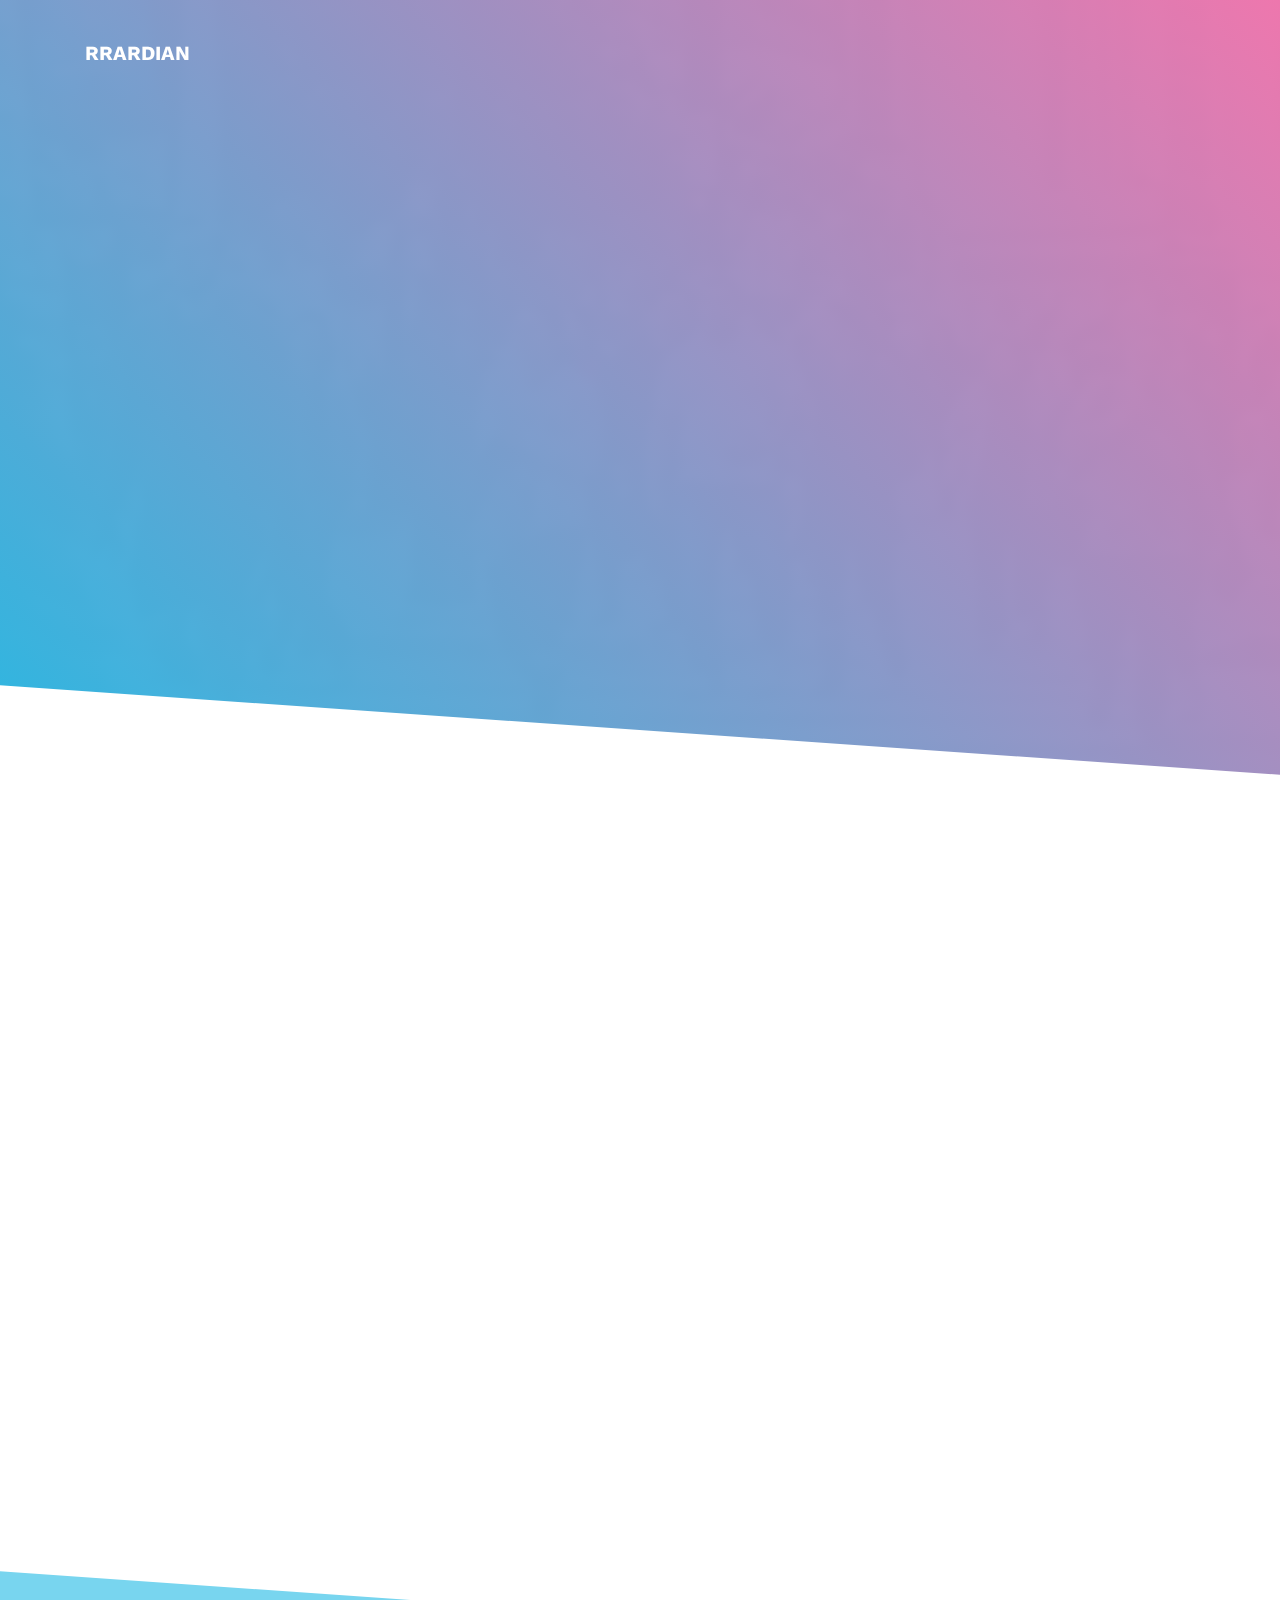
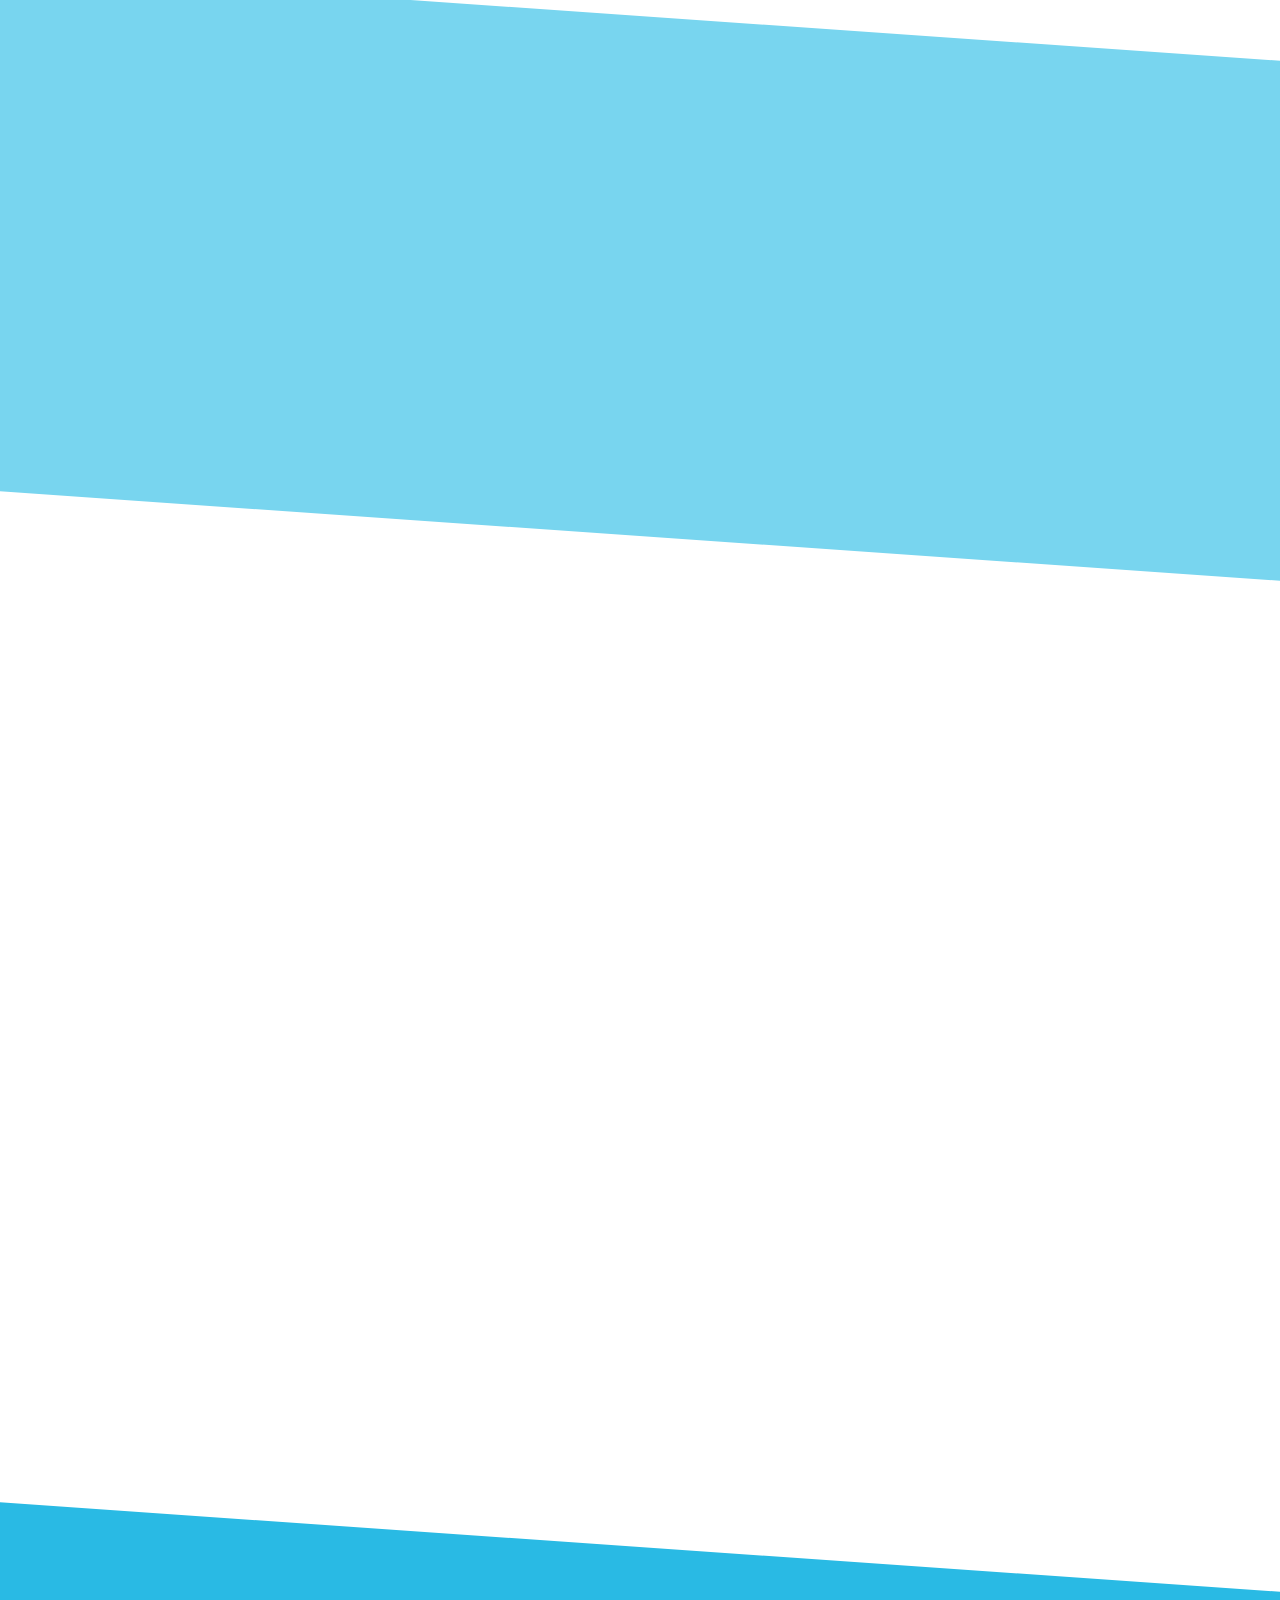
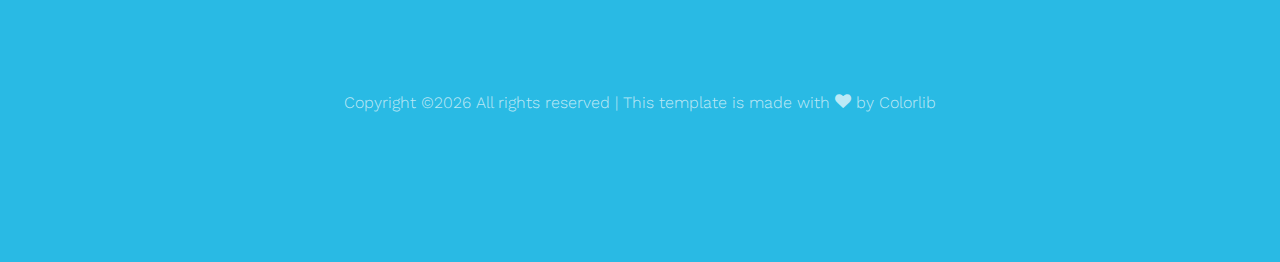
==== index.html @ e4ee9c1e "initial commit" ====
<!DOCTYPE html>
<html lang="en">
  <head>
    <title>Racks - Free Bootstrap 4 Template by Colorlib</title>
    <meta charset="utf-8">
    <meta name="viewport" content="width=device-width, initial-scale=1, shrink-to-fit=no">
    <link href="https://fonts.googleapis.com/css?family=Work+Sans:100,200,300,400,700,800" rel="stylesheet">
    <link rel="stylesheet" href="css/open-iconic-bootstrap.min.css">
    <link rel="stylesheet" href="css/animate.css">
    <link rel="stylesheet" href="css/owl.carousel.min.css">
    <link rel="stylesheet" href="css/owl.theme.default.min.css">
    <link rel="stylesheet" href="css/magnific-popup.css">
    <link rel="stylesheet" href="css/aos.css">
    <link rel="stylesheet" href="css/ionicons.min.css">
    <link rel="stylesheet" href="css/bootstrap-datepicker.css">
    <link rel="stylesheet" href="css/jquery.timepicker.css">
    <link rel="stylesheet" href="css/flaticon.css">
    <link rel="stylesheet" href="css/icomoon.css">
    <link rel="stylesheet" href="css/style.css">
  </head>
  <body>
    
    <nav class="navbar navbar-expand-lg navbar-dark ftco_navbar bg-dark ftco-navbar-light" id="ftco-navbar">
      <div class="container">
        <a class="navbar-brand" href="index.html">RRARDIAN</a>
        <button class="navbar-toggler" type="button" data-toggle="collapse" data-target="#ftco-nav" aria-controls="ftco-nav" aria-expanded="false" aria-label="Toggle navigation">
          <span class="oi oi-menu"></span> Menu
        </button>

        </div>
    </nav>
    <!-- END nav -->
    
    <section class="home-slider owl-carousel ftco-degree-bg">
      <div class="slider-item" style="background-image: url('images/bg_1.jpg');" data-stellar-background-ratio="0.5">
        <div class="overlay"></div>
        <div class="container">
          <div class="row slider-text align-items-center justify-content-center">
            <div class="col-md-10 ftco-animate text-center">
              <h1 class="mb-4">I love to 
                <strong class="typewrite" data-period="4000" data-type='[ "Develop", "Explore.", "Capture." ]'>
                  <span class="wrap"></span>
                </strong>
              </h1>
              <p>A Personal Portfolio Web of Rais Rahman Ardian</p>
              <p><a href="#" class="btn btn-primary btn-outline-white px-4 py-3"><span class="ion-ios-arrow-dropdown"></span> Scroll Down</a></p>
            </div>
          </div>
        </div>
      </div>
    </section>
    <!-- END slider -->
    

    <section class="ftco-section ftco-degree-bg">
      <div class="container">
        <div class="row justify-content-center mb-5 pb-5">
          <div class="col-md-7 text-center heading-section ftco-animate">
            <span class="subheading">HOBBIES</span>
            <h2>My Hobbies On Daily Basis</h2>
          </div>
        </div>
        <div class="row">
          <div class="col-md-6 col-lg-3 d-flex align-self-stretch ftco-animate">
            <div class="media block-6 services d-block text-center">
              <div class="d-flex justify-content-center"><div class="icon color-1 d-flex justify-content-center mb-3"><span class="align-self-center icon-layers"></span></div></div>
              <div class="media-body p-2">
                <h3 class="heading">Unlimited Features</h3>
                <p>Even the all-powerful Pointing has no control about the blind texts it is an almost unorthographic.</p>
              </div>
            </div>      
          </div>
          <div class="col-md-6 col-lg-3 d-flex align-self-stretch ftco-animate">
            <div class="media block-6 services d-block text-center">
              <div class="d-flex justify-content-center"><div class="icon color-2 d-flex justify-content-center mb-3"><span class="align-self-center icon-gears"></span></div></div>
              <div class="media-body p-2">
                <h3 class="heading">Multiple Functions</h3>
                <p>Even the all-powerful Pointing has no control about the blind texts it is an almost unorthographic.</p>
              </div>
            </div>      
          </div>
          <div class="col-md-6 col-lg-3 d-flex align-self-stretch ftco-animate">
            <div class="media block-6 services d-block text-center">
              <div class="d-flex justify-content-center"><div class="icon color-3 d-flex justify-content-center mb-3"><span class="align-self-center icon-paper-plane"></span></div></div>
              <div class="media-body p-2">
                <h3 class="heading">Advanced Visualizations</h3>
                <p>Even the all-powerful Pointing has no control about the blind texts it is an almost unorthographic.</p>
              </div>
            </div>    
          </div>

          <div class="col-md-6 col-lg-3 d-flex align-self-stretch ftco-animate">
            <div class="media block-6 services d-block text-center">
              <div class="d-flex justify-content-center"><div class="icon color-4 d-flex justify-content-center mb-3"><span class="align-self-center icon-live_help"></span></div></div>
              <div class="media-body p-2">
                <h3 class="heading">Community &amp; Supports</h3>
                <p>Even the all-powerful Pointing has no control about the blind texts it is an almost unorthographic.</p>
              </div>
            </div>      
          </div>
        </div>
      </div>
    </section>

    <section class="ftco-section-parallax ftco-degree-bg">
      <div class="parallax-img d-flex align-items-center">
        <div class="container">
          <div class="row d-flex justify-content-center">
            <div class="col-md-10 text-center heading-section heading-section-white ftco-animate">
              <h2 class="h1 font-weight-bold">"Turn A Cup of Coffe into Lines Of Code"</h2>
              <p><a href="#" class="btn btn-primary btn-outline-white mt-3 py-3 px-4">Scroll More</a></p>
            </div>
          </div>
        </div>
      </div>
    </section>

    <section class="ftco-section testimony-section ftco-degree-bg">
      <div class="container">
        <div class="row justify-content-center mb-5 pb-5">
          <div class="col-md-7 text-center heading-section ftco-animate">
            <span class="subheading">Recent Project</span>
            <h2>Let's See My Recent Project</h2>
          </div>
        </div>
        <div class="row ftco-animate">
          <div class="col-md-12">
            <div class="carousel-testimony owl-carousel ftco-owl">
              <div class="item text-center">
                <div class="testimony-wrap p-4 pb-5">
                  <div class="user-img mb-4" style="background-image: url(images/person_1.jpg)">
                    <span class="quote d-flex align-items-center justify-content-center">
                      <i class="icon-quote-left"></i>
                    </span>
                  </div>
                  <div class="text">
                    <p class="mb-5">Far far away, behind the word mountains, far from the countries Vokalia and Consonantia, there live the blind texts.</p>
                    <p class="name">MINESWEEPER</p>
                    <span class="position">Simple Board Game</span>
                  </div>
                </div>
              </div>
              <div class="item text-center">
                <div class="testimony-wrap p-4 pb-5">
                  <div class="user-img mb-4" style="background-image: url(images/person_2.jpg)">
                    <span class="quote d-flex align-items-center justify-content-center">
                      <i class="icon-quote-left"></i>
                    </span>
                  </div>
                  <div class="text">
                    <p class="mb-5">Far far away, behind the word mountains, far from the countries Vokalia and Consonantia, there live the blind texts.</p>
                    <p class="name">Dennis Green</p>
                    <span class="position">Interface Designer</span>
                  </div>
                </div>
              </div>
              <div class="item text-center">
                <div class="testimony-wrap p-4 pb-5">
                  <div class="user-img mb-4" style="background-image: url(images/person_1.jpg)">
                    <span class="quote d-flex align-items-center justify-content-center">
                      <i class="icon-quote-left"></i>
                    </span>
                  </div>
                  <div class="text">
                    <p class="mb-5">Far far away, behind the word mountains, far from the countries Vokalia and Consonantia, there live the blind texts.</p>
                    <p class="name">WTF GAME</p>
                    <span class="position">GUESS NUMBER GAME</span>
                  </div>
                </div>
              </div>
            </div>
          </div>
        </div>
      </div>
    </section>
    
    <footer class="ftco-footer ftco-bg-dark ftco-section">
      <div class="container">
        <div class="row">
          <div class="col-md-12 text-center">

            <p><!-- Link back to Colorlib can't be removed. Template is licensed under CC BY 3.0. -->
  Copyright &copy;<script>document.write(new Date().getFullYear());</script> All rights reserved | This template is made with <i class="icon-heart" aria-hidden="true"></i> by <a href="https://colorlib.com" target="_blank">Colorlib</a>
  <!-- Link back to Colorlib can't be removed. Template is licensed under CC BY 3.0. --></p>
          </div>
        </div>
      </div>
    </footer>
    
  

  <!-- loader -->
  <div id="ftco-loader" class="show fullscreen"><svg class="circular" width="48px" height="48px"><circle class="path-bg" cx="24" cy="24" r="22" fill="none" stroke-width="4" stroke="#eeeeee"/><circle class="path" cx="24" cy="24" r="22" fill="none" stroke-width="4" stroke-miterlimit="10" stroke="#F96D00"/></svg></div>


  <script src="js/jquery.min.js"></script>
  <script src="js/jquery-migrate-3.0.1.min.js"></script>
  <script src="js/popper.min.js"></script>
  <script src="js/bootstrap.min.js"></script>
  <script src="js/jquery.easing.1.3.js"></script>
  <script src="js/jquery.waypoints.min.js"></script>
  <script src="js/jquery.stellar.min.js"></script>
  <script src="js/owl.carousel.min.js"></script>
  <script src="js/jquery.magnific-popup.min.js"></script>
  <script src="js/aos.js"></script>
  <script src="js/jquery.animateNumber.min.js"></script>
  <script src="js/bootstrap-datepicker.js"></script>
  <script src="js/jquery.timepicker.min.js"></script>
  <script src="js/main.js"></script>
    
  </body>
</html>
---- css/flaticon.css ----
/*
    Flaticon icon font: Flaticon
    Creation date: 11/07/2018 10:34
    */

@font-face {
  font-family: "Flaticon";
  src: url("../fonts/flaticon/font/Flaticon.eot");
  src: url("../fonts/flaticon/font/Flaticon.eot?#iefix") format("embedded-opentype"),
       url("../fonts/flaticon/font/Flaticon.woff") format("woff"),
       url("../fonts/flaticon/font/Flaticon.ttf") format("truetype"),
       url("../fonts/flaticon/font/Flaticon.svg#Flaticon") format("svg");
  font-weight: normal;
  font-style: normal;
}

@media screen and (-webkit-min-device-pixel-ratio:0) {
  @font-face {
    font-family: "Flaticon";
    src: url("../fonts/flaticon/font/Flaticon.svg#Flaticon") format("svg");
  }
}

[class^="flaticon-"]:before, [class*=" flaticon-"]:before,
[class^="flaticon-"]:after, [class*=" flaticon-"]:after {   
  font-family: Flaticon;
  font-style: normal;
  font-weight: normal;
  font-variant: normal;
  text-transform: none;
  line-height: 1;

  /* Better Font Rendering =========== */
  -webkit-font-smoothing: antialiased;
  -moz-osx-font-smoothing: grayscale;
}

.flaticon-woman:before { content: "\f100"; }
.flaticon-tray:before { content: "\f101"; }
.flaticon-disco-ball:before { content: "\f102"; }
.flaticon-beer:before { content: "\f103"; }
.flaticon-cheers:before { content: "\f104"; }
.flaticon-receptionist:before { content: "\f105"; }
.flaticon-spa:before { content: "\f106"; }
.flaticon-wifi-router:before { content: "\f107"; }
.flaticon-deck-chair:before { content: "\f108"; }
.flaticon-bed:before { content: "\f109"; }
.flaticon-resort:before { content: "\f10a"; }
.flaticon-bathtub:before { content: "\f10b"; }
---- css/icomoon.css ----
@font-face {
  font-family: 'icomoon';
  src:  url('../fonts/icomoon/icomoon.eot?6tt51o');
  src:  url('../fonts/icomoon/icomoon.eot?6tt51o#iefix') format('embedded-opentype'),
    url('../fonts/icomoon/icomoon.ttf?6tt51o') format('truetype'),
    url('../fonts/icomoon/icomoon.woff?6tt51o') format('woff'),
    url('../fonts/icomoon/icomoon.svg?6tt51o#icomoon') format('svg');
  font-weight: normal;
  font-style: normal;
}

[class^="icon-"], [class*=" icon-"] {
  /* use !important to prevent issues with browser extensions that change fonts */
  font-family: 'icomoon' !important;
  speak: none;
  font-style: normal;
  font-weight: normal;
  font-variant: normal;
  text-transform: none;
  line-height: 1;

  /* Better Font Rendering =========== */
  -webkit-font-smoothing: antialiased;
  -moz-osx-font-smoothing: grayscale;
}

.icon-asterisk:before {
  content: "\f069";
}
.icon-plus:before {
  content: "\f067";
}
.icon-question:before {
  content: "\f128";
}
.icon-minus:before {
  content: "\f068";
}
.icon-glass:before {
  content: "\f000";
}
.icon-music:before {
  content: "\f001";
}
.icon-search:before {
  content: "\f002";
}
.icon-envelope-o:before {
  content: "\f003";
}
.icon-heart:before {
  content: "\f004";
}
.icon-star:before {
  content: "\f005";
}
.icon-star-o:before {
  content: "\f006";
}
.icon-user:before {
  content: "\f007";
}
.icon-film:before {
  content: "\f008";
}
.icon-th-large:before {
  content: "\f009";
}
.icon-th:before {
  content: "\f00a";
}
.icon-th-list:before {
  content: "\f00b";
}
.icon-check:before {
  content: "\f00c";
}
.icon-close:before {
  content: "\f00d";
}
.icon-remove:before {
  content: "\f00d";
}
.icon-times:before {
  content: "\f00d";
}
.icon-search-plus:before {
  content: "\f00e";
}
.icon-search-minus:before {
  content: "\f010";
}
.icon-power-off:before {
  content: "\f011";
}
.icon-signal:before {
  content: "\f012";
}
.icon-cog:before {
  content: "\f013";
}
.icon-gear:before {
  content: "\f013";
}
.icon-trash-o:before {
  content: "\f014";
}
.icon-home:before {
  content: "\f015";
}
.icon-file-o:before {
  content: "\f016";
}
.icon-clock-o:before {
  content: "\f017";
}
.icon-road:before {
  content: "\f018";
}
.icon-download:before {
  content: "\f019";
}
.icon-arrow-circle-o-down:before {
  content: "\f01a";
}
.icon-arrow-circle-o-up:before {
  content: "\f01b";
}
.icon-inbox:before {
  content: "\f01c";
}
.icon-play-circle-o:before {
  content: "\f01d";
}
.icon-repeat:before {
  content: "\f01e";
}
.icon-rotate-right:before {
  content: "\f01e";
}
.icon-refresh:before {
  content: "\f021";
}
.icon-list-alt:before {
  content: "\f022";
}
.icon-lock:before {
  content: "\f023";
}
.icon-flag:before {
  content: "\f024";
}
.icon-headphones:before {
  content: "\f025";
}
.icon-volume-off:before {
  content: "\f026";
}
.icon-volume-down:before {
  content: "\f027";
}
.icon-volume-up:before {
  content: "\f028";
}
.icon-qrcode:before {
  content: "\f029";
}
.icon-barcode:before {
  content: "\f02a";
}
.icon-tag:before {
  content: "\f02b";
}
.icon-tags:before {
  content: "\f02c";
}
.icon-book:before {
  content: "\f02d";
}
.icon-bookmark:before {
  content: "\f02e";
}
.icon-print:before {
  content: "\f02f";
}
.icon-camera:before {
  content: "\f030";
}
.icon-font:before {
  content: "\f031";
}
.icon-bold:before {
  content: "\f032";
}
.icon-italic:before {
  content: "\f033";
}
.icon-text-height:before {
  content: "\f034";
}
.icon-text-width:before {
  content: "\f035";
}
.icon-align-left:before {
  content: "\f036";
}
.icon-align-center:before {
  content: "\f037";
}
.icon-align-right:before {
  content: "\f038";
}
.icon-align-justify:before {
  content: "\f039";
}
.icon-list:before {
  content: "\f03a";
}
.icon-dedent:before {
  content: "\f03b";
}
.icon-outdent:before {
  content: "\f03b";
}
.icon-indent:before {
  content: "\f03c";
}
.icon-video-camera:before {
  content: "\f03d";
}
.icon-image:before {
  content: "\f03e";
}
.icon-photo:before {
  content: "\f03e";
}
.icon-picture-o:before {
  content: "\f03e";
}
.icon-pencil:before {
  content: "\f040";
}
.icon-map-marker:before {
  content: "\f041";
}
.icon-adjust:before {
  content: "\f042";
}
.icon-tint:before {
  content: "\f043";
}
.icon-edit:before {
  content: "\f044";
}
.icon-pencil-square-o:before {
  content: "\f044";
}
.icon-share-square-o:before {
  content: "\f045";
}
.icon-check-square-o:before {
  content: "\f046";
}
.icon-arrows:before {
  content: "\f047";
}
.icon-step-backward:before {
  content: "\f048";
}
.icon-fast-backward:before {
  content: "\f049";
}
.icon-backward:before {
  content: "\f04a";
}
.icon-play:before {
  content: "\f04b";
}
.icon-pause:before {
  content: "\f04c";
}
.icon-stop:before {
  content: "\f04d";
}
.icon-forward:before {
  content: "\f04e";
}
.icon-fast-forward:before {
  content: "\f050";
}
.icon-step-forward:before {
  content: "\f051";
}
.icon-eject:before {
  content: "\f052";
}
.icon-chevron-left:before {
  content: "\f053";
}
.icon-chevron-right:before {
  content: "\f054";
}
.icon-plus-circle:before {
  content: "\f055";
}
.icon-minus-circle:before {
  content: "\f056";
}
.icon-times-circle:before {
  content: "\f057";
}
.icon-check-circle:before {
  content: "\f058";
}
.icon-question-circle:before {
  content: "\f059";
}
.icon-info-circle:before {
  content: "\f05a";
}
.icon-crosshairs:before {
  content: "\f05b";
}
.icon-times-circle-o:before {
  content: "\f05c";
}
.icon-check-circle-o:before {
  content: "\f05d";
}
.icon-ban:before {
  content: "\f05e";
}
.icon-arrow-left:before {
  content: "\f060";
}
.icon-arrow-right:before {
  content: "\f061";
}
.icon-arrow-up:before {
  content: "\f062";
}
.icon-arrow-down:before {
  content: "\f063";
}
.icon-mail-forward:before {
  content: "\f064";
}
.icon-share:before {
  content: "\f064";
}
.icon-expand:before {
  content: "\f065";
}
.icon-compress:before {
  content: "\f066";
}
.icon-exclamation-circle:before {
  content: "\f06a";
}
.icon-gift:before {
  content: "\f06b";
}
.icon-leaf:before {
  content: "\f06c";
}
.icon-fire:before {
  content: "\f06d";
}
.icon-eye:before {
  content: "\f06e";
}
.icon-eye-slash:before {
  content: "\f070";
}
.icon-exclamation-triangle:before {
  content: "\f071";
}
.icon-warning:before {
  content: "\f071";
}
.icon-plane:before {
  content: "\f072";
}
.icon-calendar:before {
  content: "\f073";
}
.icon-random:before {
  content: "\f074";
}
.icon-comment:before {
  content: "\f075";
}
.icon-magnet:before {
  content: "\f076";
}
.icon-chevron-up:before {
  content: "\f077";
}
.icon-chevron-down:before {
  content: "\f078";
}
.icon-retweet:before {
  content: "\f079";
}
.icon-shopping-cart:before {
  content: "\f07a";
}
.icon-folder:before {
  content: "\f07b";
}
.icon-folder-open:before {
  content: "\f07c";
}
.icon-arrows-v:before {
  content: "\f07d";
}
.icon-arrows-h:before {
  content: "\f07e";
}
.icon-bar-chart:before {
  content: "\f080";
}
.icon-bar-chart-o:before {
  content: "\f080";
}
.icon-twitter-square:before {
  content: "\f081";
}
.icon-facebook-square:before {
  content: "\f082";
}
.icon-camera-retro:before {
  content: "\f083";
}
.icon-key:before {
  content: "\f084";
}
.icon-cogs:before {
  content: "\f085";
}
.icon-gears:before {
  content: "\f085";
}
.icon-comments:before {
  content: "\f086";
}
.icon-thumbs-o-up:before {
  content: "\f087";
}
.icon-thumbs-o-down:before {
  content: "\f088";
}
.icon-star-half:before {
  content: "\f089";
}
.icon-heart-o:before {
  content: "\f08a";
}
.icon-sign-out:before {
  content: "\f08b";
}
.icon-linkedin-square:before {
  content: "\f08c";
}
.icon-thumb-tack:before {
  content: "\f08d";
}
.icon-external-link:before {
  content: "\f08e";
}
.icon-sign-in:before {
  content: "\f090";
}
.icon-trophy:before {
  content: "\f091";
}
.icon-github-square:before {
  content: "\f092";
}
.icon-upload:before {
  content: "\f093";
}
.icon-lemon-o:before {
  content: "\f094";
}
.icon-phone:before {
  content: "\f095";
}
.icon-square-o:before {
  content: "\f096";
}
.icon-bookmark-o:before {
  content: "\f097";
}
.icon-phone-square:before {
  content: "\f098";
}
.icon-twitter:before {
  content: "\f099";
}
.icon-facebook:before {
  content: "\f09a";
}
.icon-facebook-f:before {
  content: "\f09a";
}
.icon-github:before {
  content: "\f09b";
}
.icon-unlock:before {
  content: "\f09c";
}
.icon-credit-card:before {
  content: "\f09d";
}
.icon-feed:before {
  content: "\f09e";
}
.icon-rss:before {
  content: "\f09e";
}
.icon-hdd-o:before {
  content: "\f0a0";
}
.icon-bullhorn:before {
  content: "\f0a1";
}
.icon-bell-o:before {
  content: "\f0a2";
}
.icon-certificate:before {
  content: "\f0a3";
}
.icon-hand-o-right:before {
  content: "\f0a4";
}
.icon-hand-o-left:before {
  content: "\f0a5";
}
.icon-hand-o-up:before {
  content: "\f0a6";
}
.icon-hand-o-down:before {
  content: "\f0a7";
}
.icon-arrow-circle-left:before {
  content: "\f0a8";
}
.icon-arrow-circle-right:before {
  content: "\f0a9";
}
.icon-arrow-circle-up:before {
  content: "\f0aa";
}
.icon-arrow-circle-down:before {
  content: "\f0ab";
}
.icon-globe:before {
  content: "\f0ac";
}
.icon-wrench:before {
  content: "\f0ad";
}
.icon-tasks:before {
  content: "\f0ae";
}
.icon-filter:before {
  content: "\f0b0";
}
.icon-briefcase:before {
  content: "\f0b1";
}
.icon-arrows-alt:before {
  content: "\f0b2";
}
.icon-group:before {
  content: "\f0c0";
}
.icon-users:before {
  content: "\f0c0";
}
.icon-chain:before {
  content: "\f0c1";
}
.icon-link:before {
  content: "\f0c1";
}
.icon-cloud:before {
  content: "\f0c2";
}
.icon-flask:before {
  content: "\f0c3";
}
.icon-cut:before {
  content: "\f0c4";
}
.icon-scissors:before {
  content: "\f0c4";
}
.icon-copy:before {
  content: "\f0c5";
}
.icon-files-o:before {
  content: "\f0c5";
}
.icon-paperclip:before {
  content: "\f0c6";
}
.icon-floppy-o:before {
  content: "\f0c7";
}
.icon-save:before {
  content: "\f0c7";
}
.icon-square:before {
  content: "\f0c8";
}
.icon-bars:before {
  content: "\f0c9";
}
.icon-navicon:before {
  content: "\f0c9";
}
.icon-reorder:before {
  content: "\f0c9";
}
.icon-list-ul:before {
  content: "\f0ca";
}
.icon-list-ol:before {
  content: "\f0cb";
}
.icon-strikethrough:before {
  content: "\f0cc";
}
.icon-underline:before {
  content: "\f0cd";
}
.icon-table:before {
  content: "\f0ce";
}
.icon-magic:before {
  content: "\f0d0";
}
.icon-truck:before {
  content: "\f0d1";
}
.icon-pinterest:before {
  content: "\f0d2";
}
.icon-pinterest-square:before {
  content: "\f0d3";
}
.icon-google-plus-square:before {
  content: "\f0d4";
}
.icon-google-plus:before {
  content: "\f0d5";
}
.icon-money:before {
  content: "\f0d6";
}
.icon-caret-down:before {
  content: "\f0d7";
}
.icon-caret-up:before {
  content: "\f0d8";
}
.icon-caret-left:before {
  content: "\f0d9";
}
.icon-caret-right:before {
  content: "\f0da";
}
.icon-columns:before {
  content: "\f0db";
}
.icon-sort:before {
  content: "\f0dc";
}
.icon-unsorted:before {
  content: "\f0dc";
}
.icon-sort-desc:before {
  content: "\f0dd";
}
.icon-sort-down:before {
  content: "\f0dd";
}
.icon-sort-asc:before {
  content: "\f0de";
}
.icon-sort-up:before {
  content: "\f0de";
}
.icon-envelope:before {
  content: "\f0e0";
}
.icon-linkedin:before {
  content: "\f0e1";
}
.icon-rotate-left:before {
  content: "\f0e2";
}
.icon-undo:before {
  content: "\f0e2";
}
.icon-gavel:before {
  content: "\f0e3";
}
.icon-legal:before {
  content: "\f0e3";
}
.icon-dashboard:before {
  content: "\f0e4";
}
.icon-tachometer:before {
  content: "\f0e4";
}
.icon-comment-o:before {
  content: "\f0e5";
}
.icon-comments-o:before {
  content: "\f0e6";
}
.icon-bolt:before {
  content: "\f0e7";
}
.icon-flash:before {
  content: "\f0e7";
}
.icon-sitemap:before {
  content: "\f0e8";
}
.icon-umbrella:before {
  content: "\f0e9";
}
.icon-clipboard:before {
  content: "\f0ea";
}
.icon-paste:before {
  content: "\f0ea";
}
.icon-lightbulb-o:before {
  content: "\f0eb";
}
.icon-exchange:before {
  content: "\f0ec";
}
.icon-cloud-download:before {
  content: "\f0ed";
}
.icon-cloud-upload:before {
  content: "\f0ee";
}
.icon-user-md:before {
  content: "\f0f0";
}
.icon-stethoscope:before {
  content: "\f0f1";
}
.icon-suitcase:before {
  content: "\f0f2";
}
.icon-bell:before {
  content: "\f0f3";
}
.icon-coffee:before {
  content: "\f0f4";
}
.icon-cutlery:before {
  content: "\f0f5";
}
.icon-file-text-o:before {
  content: "\f0f6";
}
.icon-building-o:before {
  content: "\f0f7";
}
.icon-hospital-o:before {
  content: "\f0f8";
}
.icon-ambulance:before {
  content: "\f0f9";
}
.icon-medkit:before {
  content: "\f0fa";
}
.icon-fighter-jet:before {
  content: "\f0fb";
}
.icon-beer:before {
  content: "\f0fc";
}
.icon-h-square:before {
  content: "\f0fd";
}
.icon-plus-square:before {
  content: "\f0fe";
}
.icon-angle-double-left:before {
  content: "\f100";
}
.icon-angle-double-right:before {
  content: "\f101";
}
.icon-angle-double-up:before {
  content: "\f102";
}
.icon-angle-double-down:before {
  content: "\f103";
}
.icon-angle-left:before {
  content: "\f104";
}
.icon-angle-right:before {
  content: "\f105";
}
.icon-angle-up:before {
  content: "\f106";
}
.icon-angle-down:before {
  content: "\f107";
}
.icon-desktop:before {
  content: "\f108";
}
.icon-laptop:before {
  content: "\f109";
}
.icon-tablet:before {
  content: "\f10a";
}
.icon-mobile:before {
  content: "\f10b";
}
.icon-mobile-phone:before {
  content: "\f10b";
}
.icon-circle-o:before {
  content: "\f10c";
}
.icon-quote-left:before {
  content: "\f10d";
}
.icon-quote-right:before {
  content: "\f10e";
}
.icon-spinner:before {
  content: "\f110";
}
.icon-circle:before {
  content: "\f111";
}
.icon-mail-reply:before {
  content: "\f112";
}
.icon-reply:before {
  content: "\f112";
}
.icon-github-alt:before {
  content: "\f113";
}
.icon-folder-o:before {
  content: "\f114";
}
.icon-folder-open-o:before {
  content: "\f115";
}
.icon-smile-o:before {
  content: "\f118";
}
.icon-frown-o:before {
  content: "\f119";
}
.icon-meh-o:before {
  content: "\f11a";
}
.icon-gamepad:before {
  content: "\f11b";
}
.icon-keyboard-o:before {
  content: "\f11c";
}
.icon-flag-o:before {
  content: "\f11d";
}
.icon-flag-checkered:before {
  content: "\f11e";
}
.icon-terminal:before {
  content: "\f120";
}
.icon-code:before {
  content: "\f121";
}
.icon-mail-reply-all:before {
  content: "\f122";
}
.icon-reply-all:before {
  content: "\f122";
}
.icon-star-half-empty:before {
  content: "\f123";
}
.icon-star-half-full:before {
  content: "\f123";
}
.icon-star-half-o:before {
  content: "\f123";
}
.icon-location-arrow:before {
  content: "\f124";
}
.icon-crop:before {
  content: "\f125";
}
.icon-code-fork:before {
  content: "\f126";
}
.icon-chain-broken:before {
  content: "\f127";
}
.icon-unlink:before {
  content: "\f127";
}
.icon-info:before {
  content: "\f129";
}
.icon-exclamation:before {
  content: "\f12a";
}
.icon-superscript:before {
  content: "\f12b";
}
.icon-subscript:before {
  content: "\f12c";
}
.icon-eraser:before {
  content: "\f12d";
}
.icon-puzzle-piece:before {
  content: "\f12e";
}
.icon-microphone:before {
  content: "\f130";
}
.icon-microphone-slash:before {
  content: "\f131";
}
.icon-shield:before {
  content: "\f132";
}
.icon-calendar-o:before {
  content: "\f133";
}
.icon-fire-extinguisher:before {
  content: "\f134";
}
.icon-rocket:before {
  content: "\f135";
}
.icon-maxcdn:before {
  content: "\f136";
}
.icon-chevron-circle-left:before {
  content: "\f137";
}
.icon-chevron-circle-right:before {
  content: "\f138";
}
.icon-chevron-circle-up:before {
  content: "\f139";
}
.icon-chevron-circle-down:before {
  content: "\f13a";
}
.icon-html5:before {
  content: "\f13b";
}
.icon-css3:before {
  content: "\f13c";
}
.icon-anchor:before {
  content: "\f13d";
}
.icon-unlock-alt:before {
  content: "\f13e";
}
.icon-bullseye:before {
  content: "\f140";
}
.icon-ellipsis-h:before {
  content: "\f141";
}
.icon-ellipsis-v:before {
  content: "\f142";
}
.icon-rss-square:before {
  content: "\f143";
}
.icon-play-circle:before {
  content: "\f144";
}
.icon-ticket:before {
  content: "\f145";
}
.icon-minus-square:before {
  content: "\f146";
}
.icon-minus-square-o:before {
  content: "\f147";
}
.icon-level-up:before {
  content: "\f148";
}
.icon-level-down:before {
  content: "\f149";
}
.icon-check-square:before {
  content: "\f14a";
}
.icon-pencil-square:before {
  content: "\f14b";
}
.icon-external-link-square:before {
  content: "\f14c";
}
.icon-share-square:before {
  content: "\f14d";
}
.icon-compass:before {
  content: "\f14e";
}
.icon-caret-square-o-down:before {
  content: "\f150";
}
.icon-toggle-down:before {
  content: "\f150";
}
.icon-caret-square-o-up:before {
  content: "\f151";
}
.icon-toggle-up:before {
  content: "\f151";
}
.icon-caret-square-o-right:before {
  content: "\f152";
}
.icon-toggle-right:before {
  content: "\f152";
}
.icon-eur:before {
  content: "\f153";
}
.icon-euro:before {
  content: "\f153";
}
.icon-gbp:before {
  content: "\f154";
}
.icon-dollar:before {
  content: "\f155";
}
.icon-usd:before {
  content: "\f155";
}
.icon-inr:before {
  content: "\f156";
}
.icon-rupee:before {
  content: "\f156";
}
.icon-cny:before {
  content: "\f157";
}
.icon-jpy:before {
  content: "\f157";
}
.icon-rmb:before {
  content: "\f157";
}
.icon-yen:before {
  content: "\f157";
}
.icon-rouble:before {
  content: "\f158";
}
.icon-rub:before {
  content: "\f158";
}
.icon-ruble:before {
  content: "\f158";
}
.icon-krw:before {
  content: "\f159";
}
.icon-won:before {
  content: "\f159";
}
.icon-bitcoin:before {
  content: "\f15a";
}
.icon-btc:before {
  content: "\f15a";
}
.icon-file:before {
  content: "\f15b";
}
.icon-file-text:before {
  content: "\f15c";
}
.icon-sort-alpha-asc:before {
  content: "\f15d";
}
.icon-sort-alpha-desc:before {
  content: "\f15e";
}
.icon-sort-amount-asc:before {
  content: "\f160";
}
.icon-sort-amount-desc:before {
  content: "\f161";
}
.icon-sort-numeric-asc:before {
  content: "\f162";
}
.icon-sort-numeric-desc:before {
  content: "\f163";
}
.icon-thumbs-up:before {
  content: "\f164";
}
.icon-thumbs-down:before {
  content: "\f165";
}
.icon-youtube-square:before {
  content: "\f166";
}
.icon-youtube:before {
  content: "\f167";
}
.icon-xing:before {
  content: "\f168";
}
.icon-xing-square:before {
  content: "\f169";
}
.icon-youtube-play:before {
  content: "\f16a";
}
.icon-dropbox:before {
  content: "\f16b";
}
.icon-stack-overflow:before {
  content: "\f16c";
}
.icon-instagram:before {
  content: "\f16d";
}
.icon-flickr:before {
  content: "\f16e";
}
.icon-adn:before {
  content: "\f170";
}
.icon-bitbucket:before {
  content: "\f171";
}
.icon-bitbucket-square:before {
  content: "\f172";
}
.icon-tumblr:before {
  content: "\f173";
}
.icon-tumblr-square:before {
  content: "\f174";
}
.icon-long-arrow-down:before {
  content: "\f175";
}
.icon-long-arrow-up:before {
  content: "\f176";
}
.icon-long-arrow-left:before {
  content: "\f177";
}
.icon-long-arrow-right:before {
  content: "\f178";
}
.icon-apple:before {
  content: "\f179";
}
.icon-windows:before {
  content: "\f17a";
}
.icon-android:before {
  content: "\f17b";
}
.icon-linux:before {
  content: "\f17c";
}
.icon-dribbble:before {
  content: "\f17d";
}
.icon-skype:before {
  content: "\f17e";
}
.icon-foursquare:before {
  content: "\f180";
}
.icon-trello:before {
  content: "\f181";
}
.icon-female:before {
  content: "\f182";
}
.icon-male:before {
  content: "\f183";
}
.icon-gittip:before {
  content: "\f184";
}
.icon-gratipay:before {
  content: "\f184";
}
.icon-sun-o:before {
  content: "\f185";
}
.icon-moon-o:before {
  content: "\f186";
}
.icon-archive:before {
  content: "\f187";
}
.icon-bug:before {
  content: "\f188";
}
.icon-vk:before {
  content: "\f189";
}
.icon-weibo:before {
  content: "\f18a";
}
.icon-renren:before {
  content: "\f18b";
}
.icon-pagelines:before {
  content: "\f18c";
}
.icon-stack-exchange:before {
  content: "\f18d";
}
.icon-arrow-circle-o-right:before {
  content: "\f18e";
}
.icon-arrow-circle-o-left:before {
  content: "\f190";
}
.icon-caret-square-o-left:before {
  content: "\f191";
}
.icon-toggle-left:before {
  content: "\f191";
}
.icon-dot-circle-o:before {
  content: "\f192";
}
.icon-wheelchair:before {
  content: "\f193";
}
.icon-vimeo-square:before {
  content: "\f194";
}
.icon-try:before {
  content: "\f195";
}
.icon-turkish-lira:before {
  content: "\f195";
}
.icon-plus-square-o:before {
  content: "\f196";
}
.icon-space-shuttle:before {
  content: "\f197";
}
.icon-slack:before {
  content: "\f198";
}
.icon-envelope-square:before {
  content: "\f199";
}
.icon-wordpress:before {
  content: "\f19a";
}
.icon-openid:before {
  content: "\f19b";
}
.icon-bank:before {
  content: "\f19c";
}
.icon-institution:before {
  content: "\f19c";
}
.icon-university:before {
  content: "\f19c";
}
.icon-graduation-cap:before {
  content: "\f19d";
}
.icon-mortar-board:before {
  content: "\f19d";
}
.icon-yahoo:before {
  content: "\f19e";
}
.icon-google:before {
  content: "\f1a0";
}
.icon-reddit:before {
  content: "\f1a1";
}
.icon-reddit-square:before {
  content: "\f1a2";
}
.icon-stumbleupon-circle:before {
  content: "\f1a3";
}
.icon-stumbleupon:before {
  content: "\f1a4";
}
.icon-delicious:before {
  content: "\f1a5";
}
.icon-digg:before {
  content: "\f1a6";
}
.icon-pied-piper-pp:before {
  content: "\f1a7";
}
.icon-pied-piper-alt:before {
  content: "\f1a8";
}
.icon-drupal:before {
  content: "\f1a9";
}
.icon-joomla:before {
  content: "\f1aa";
}
.icon-language:before {
  content: "\f1ab";
}
.icon-fax:before {
  content: "\f1ac";
}
.icon-building:before {
  content: "\f1ad";
}
.icon-child:before {
  content: "\f1ae";
}
.icon-paw:before {
  content: "\f1b0";
}
.icon-spoon:before {
  content: "\f1b1";
}
.icon-cube:before {
  content: "\f1b2";
}
.icon-cubes:before {
  content: "\f1b3";
}
.icon-behance:before {
  content: "\f1b4";
}
.icon-behance-square:before {
  content: "\f1b5";
}
.icon-steam:before {
  content: "\f1b6";
}
.icon-steam-square:before {
  content: "\f1b7";
}
.icon-recycle:before {
  content: "\f1b8";
}
.icon-automobile:before {
  content: "\f1b9";
}
.icon-car:before {
  content: "\f1b9";
}
.icon-cab:before {
  content: "\f1ba";
}
.icon-taxi:before {
  content: "\f1ba";
}
.icon-tree:before {
  content: "\f1bb";
}
.icon-spotify:before {
  content: "\f1bc";
}
.icon-deviantart:before {
  content: "\f1bd";
}
.icon-soundcloud:before {
  content: "\f1be";
}
.icon-database:before {
  content: "\f1c0";
}
.icon-file-pdf-o:before {
  content: "\f1c1";
}
.icon-file-word-o:before {
  content: "\f1c2";
}
.icon-file-excel-o:before {
  content: "\f1c3";
}
.icon-file-powerpoint-o:before {
  content: "\f1c4";
}
.icon-file-image-o:before {
  content: "\f1c5";
}
.icon-file-photo-o:before {
  content: "\f1c5";
}
.icon-file-picture-o:before {
  content: "\f1c5";
}
.icon-file-archive-o:before {
  content: "\f1c6";
}
.icon-file-zip-o:before {
  content: "\f1c6";
}
.icon-file-audio-o:before {
  content: "\f1c7";
}
.icon-file-sound-o:before {
  content: "\f1c7";
}
.icon-file-movie-o:before {
  content: "\f1c8";
}
.icon-file-video-o:before {
  content: "\f1c8";
}
.icon-file-code-o:before {
  content: "\f1c9";
}
.icon-vine:before {
  content: "\f1ca";
}
.icon-codepen:before {
  content: "\f1cb";
}
.icon-jsfiddle:before {
  content: "\f1cc";
}
.icon-life-bouy:before {
  content: "\f1cd";
}
.icon-life-buoy:before {
  content: "\f1cd";
}
.icon-life-ring:before {
  content: "\f1cd";
}
.icon-life-saver:before {
  content: "\f1cd";
}
.icon-support:before {
  content: "\f1cd";
}
.icon-circle-o-notch:before {
  content: "\f1ce";
}
.icon-ra:before {
  content: "\f1d0";
}
.icon-rebel:before {
  content: "\f1d0";
}
.icon-resistance:before {
  content: "\f1d0";
}
.icon-empire:before {
  content: "\f1d1";
}
.icon-ge:before {
  content: "\f1d1";
}
.icon-git-square:before {
  content: "\f1d2";
}
.icon-git:before {
  content: "\f1d3";
}
.icon-hacker-news:before {
  content: "\f1d4";
}
.icon-y-combinator-square:before {
  content: "\f1d4";
}
.icon-yc-square:before {
  content: "\f1d4";
}
.icon-tencent-weibo:before {
  content: "\f1d5";
}
.icon-qq:before {
  content: "\f1d6";
}
.icon-wechat:before {
  content: "\f1d7";
}
.icon-weixin:before {
  content: "\f1d7";
}
.icon-paper-plane:before {
  content: "\f1d8";
}
.icon-send:before {
  content: "\f1d8";
}
.icon-paper-plane-o:before {
  content: "\f1d9";
}
.icon-send-o:before {
  content: "\f1d9";
}
.icon-history:before {
  content: "\f1da";
}
.icon-circle-thin:before {
  content: "\f1db";
}
.icon-header:before {
  content: "\f1dc";
}
.icon-paragraph:before {
  content: "\f1dd";
}
.icon-sliders:before {
  content: "\f1de";
}
.icon-share-alt:before {
  content: "\f1e0";
}
.icon-share-alt-square:before {
  content: "\f1e1";
}
.icon-bomb:before {
  content: "\f1e2";
}
.icon-futbol-o:before {
  content: "\f1e3";
}
.icon-soccer-ball-o:before {
  content: "\f1e3";
}
.icon-tty:before {
  content: "\f1e4";
}
.icon-binoculars:before {
  content: "\f1e5";
}
.icon-plug:before {
  content: "\f1e6";
}
.icon-slideshare:before {
  content: "\f1e7";
}
.icon-twitch:before {
  content: "\f1e8";
}
.icon-yelp:before {
  content: "\f1e9";
}
.icon-newspaper-o:before {
  content: "\f1ea";
}
.icon-wifi:before {
  content: "\f1eb";
}
.icon-calculator:before {
  content: "\f1ec";
}
.icon-paypal:before {
  content: "\f1ed";
}
.icon-google-wallet:before {
  content: "\f1ee";
}
.icon-cc-visa:before {
  content: "\f1f0";
}
.icon-cc-mastercard:before {
  content: "\f1f1";
}
.icon-cc-discover:before {
  content: "\f1f2";
}
.icon-cc-amex:before {
  content: "\f1f3";
}
.icon-cc-paypal:before {
  content: "\f1f4";
}
.icon-cc-stripe:before {
  content: "\f1f5";
}
.icon-bell-slash:before {
  content: "\f1f6";
}
.icon-bell-slash-o:before {
  content: "\f1f7";
}
.icon-trash:before {
  content: "\f1f8";
}
.icon-copyright:before {
  content: "\f1f9";
}
.icon-at:before {
  content: "\f1fa";
}
.icon-eyedropper:before {
  content: "\f1fb";
}
.icon-paint-brush:before {
  content: "\f1fc";
}
.icon-birthday-cake:before {
  content: "\f1fd";
}
.icon-area-chart:before {
  content: "\f1fe";
}
.icon-pie-chart:before {
  content: "\f200";
}
.icon-line-chart:before {
  content: "\f201";
}
.icon-lastfm:before {
  content: "\f202";
}
.icon-lastfm-square:before {
  content: "\f203";
}
.icon-toggle-off:before {
  content: "\f204";
}
.icon-toggle-on:before {
  content: "\f205";
}
.icon-bicycle:before {
  content: "\f206";
}
.icon-bus:before {
  content: "\f207";
}
.icon-ioxhost:before {
  content: "\f208";
}
.icon-angellist:before {
  content: "\f209";
}
.icon-cc:before {
  content: "\f20a";
}
.icon-ils:before {
  content: "\f20b";
}
.icon-shekel:before {
  content: "\f20b";
}
.icon-sheqel:before {
  content: "\f20b";
}
.icon-meanpath:before {
  content: "\f20c";
}
.icon-buysellads:before {
  content: "\f20d";
}
.icon-connectdevelop:before {
  content: "\f20e";
}
.icon-dashcube:before {
  content: "\f210";
}
.icon-forumbee:before {
  content: "\f211";
}
.icon-leanpub:before {
  content: "\f212";
}
.icon-sellsy:before {
  content: "\f213";
}
.icon-shirtsinbulk:before {
  content: "\f214";
}
.icon-simplybuilt:before {
  content: "\f215";
}
.icon-skyatlas:before {
  content: "\f216";
}
.icon-cart-plus:before {
  content: "\f217";
}
.icon-cart-arrow-down:before {
  content: "\f218";
}
.icon-diamond:before {
  content: "\f219";
}
.icon-ship:before {
  content: "\f21a";
}
.icon-user-secret:before {
  content: "\f21b";
}
.icon-motorcycle:before {
  content: "\f21c";
}
.icon-street-view:before {
  content: "\f21d";
}
.icon-heartbeat:before {
  content: "\f21e";
}
.icon-venus:before {
  content: "\f221";
}
.icon-mars:before {
  content: "\f222";
}
.icon-mercury:before {
  content: "\f223";
}
.icon-intersex:before {
  content: "\f224";
}
.icon-transgender:before {
  content: "\f224";
}
.icon-transgender-alt:before {
  content: "\f225";
}
.icon-venus-double:before {
  content: "\f226";
}
.icon-mars-double:before {
  content: "\f227";
}
.icon-venus-mars:before {
  content: "\f228";
}
.icon-mars-stroke:before {
  content: "\f229";
}
.icon-mars-stroke-v:before {
  content: "\f22a";
}
.icon-mars-stroke-h:before {
  content: "\f22b";
}
.icon-neuter:before {
  content: "\f22c";
}
.icon-genderless:before {
  content: "\f22d";
}
.icon-facebook-official:before {
  content: "\f230";
}
.icon-pinterest-p:before {
  content: "\f231";
}
.icon-whatsapp:before {
  content: "\f232";
}
.icon-server:before {
  content: "\f233";
}
.icon-user-plus:before {
  content: "\f234";
}
.icon-user-times:before {
  content: "\f235";
}
.icon-bed:before {
  content: "\f236";
}
.icon-hotel:before {
  content: "\f236";
}
.icon-viacoin:before {
  content: "\f237";
}
.icon-train:before {
  content: "\f238";
}
.icon-subway:before {
  content: "\f239";
}
.icon-medium:before {
  content: "\f23a";
}
.icon-y-combinator:before {
  content: "\f23b";
}
.icon-yc:before {
  content: "\f23b";
}
.icon-optin-monster:before {
  content: "\f23c";
}
.icon-opencart:before {
  content: "\f23d";
}
.icon-expeditedssl:before {
  content: "\f23e";
}
.icon-battery:before {
  content: "\f240";
}
.icon-battery-4:before {
  content: "\f240";
}
.icon-battery-full:before {
  content: "\f240";
}
.icon-battery-3:before {
  content: "\f241";
}
.icon-battery-three-quarters:before {
  content: "\f241";
}
.icon-battery-2:before {
  content: "\f242";
}
.icon-battery-half:before {
  content: "\f242";
}
.icon-battery-1:before {
  content: "\f243";
}
.icon-battery-quarter:before {
  content: "\f243";
}
.icon-battery-0:before {
  content: "\f244";
}
.icon-battery-empty:before {
  content: "\f244";
}
.icon-mouse-pointer:before {
  content: "\f245";
}
.icon-i-cursor:before {
  content: "\f246";
}
.icon-object-group:before {
  content: "\f247";
}
.icon-object-ungroup:before {
  content: "\f248";
}
.icon-sticky-note:before {
  content: "\f249";
}
.icon-sticky-note-o:before {
  content: "\f24a";
}
.icon-cc-jcb:before {
  content: "\f24b";
}
.icon-cc-diners-club:before {
  content: "\f24c";
}
.icon-clone:before {
  content: "\f24d";
}
.icon-balance-scale:before {
  content: "\f24e";
}
.icon-hourglass-o:before {
  content: "\f250";
}
.icon-hourglass-1:before {
  content: "\f251";
}
.icon-hourglass-start:before {
  content: "\f251";
}
.icon-hourglass-2:before {
  content: "\f252";
}
.icon-hourglass-half:before {
  content: "\f252";
}
.icon-hourglass-3:before {
  content: "\f253";
}
.icon-hourglass-end:before {
  content: "\f253";
}
.icon-hourglass:before {
  content: "\f254";
}
.icon-hand-grab-o:before {
  content: "\f255";
}
.icon-hand-rock-o:before {
  content: "\f255";
}
.icon-hand-paper-o:before {
  content: "\f256";
}
.icon-hand-stop-o:before {
  content: "\f256";
}
.icon-hand-scissors-o:before {
  content: "\f257";
}
.icon-hand-lizard-o:before {
  content: "\f258";
}
.icon-hand-spock-o:before {
  content: "\f259";
}
.icon-hand-pointer-o:before {
  content: "\f25a";
}
.icon-hand-peace-o:before {
  content: "\f25b";
}
.icon-trademark:before {
  content: "\f25c";
}
.icon-registered:before {
  content: "\f25d";
}
.icon-creative-commons:before {
  content: "\f25e";
}
.icon-gg:before {
  content: "\f260";
}
.icon-gg-circle:before {
  content: "\f261";
}
.icon-tripadvisor:before {
  content: "\f262";
}
.icon-odnoklassniki:before {
  content: "\f263";
}
.icon-odnoklassniki-square:before {
  content: "\f264";
}
.icon-get-pocket:before {
  content: "\f265";
}
.icon-wikipedia-w:before {
  content: "\f266";
}
.icon-safari:before {
  content: "\f267";
}
.icon-chrome:before {
  content: "\f268";
}
.icon-firefox:before {
  content: "\f269";
}
.icon-opera:before {
  content: "\f26a";
}
.icon-internet-explorer:before {
  content: "\f26b";
}
.icon-television:before {
  content: "\f26c";
}
.icon-tv:before {
  content: "\f26c";
}
.icon-contao:before {
  content: "\f26d";
}
.icon-500px:before {
  content: "\f26e";
}
.icon-amazon:before {
  content: "\f270";
}
.icon-calendar-plus-o:before {
  content: "\f271";
}
.icon-calendar-minus-o:before {
  content: "\f272";
}
.icon-calendar-times-o:before {
  content: "\f273";
}
.icon-calendar-check-o:before {
  content: "\f274";
}
.icon-industry:before {
  content: "\f275";
}
.icon-map-pin:before {
  content: "\f276";
}
.icon-map-signs:before {
  content: "\f277";
}
.icon-map-o:before {
  content: "\f278";
}
.icon-map:before {
  content: "\f279";
}
.icon-commenting:before {
  content: "\f27a";
}
.icon-commenting-o:before {
  content: "\f27b";
}
.icon-houzz:before {
  content: "\f27c";
}
.icon-vimeo:before {
  content: "\f27d";
}
.icon-black-tie:before {
  content: "\f27e";
}
.icon-fonticons:before {
  content: "\f280";
}
.icon-reddit-alien:before {
  content: "\f281";
}
.icon-edge:before {
  content: "\f282";
}
.icon-credit-card-alt:before {
  content: "\f283";
}
.icon-codiepie:before {
  content: "\f284";
}
.icon-modx:before {
  content: "\f285";
}
.icon-fort-awesome:before {
  content: "\f286";
}
.icon-usb:before {
  content: "\f287";
}
.icon-product-hunt:before {
  content: "\f288";
}
.icon-mixcloud:before {
  content: "\f289";
}
.icon-scribd:before {
  content: "\f28a";
}
.icon-pause-circle:before {
  content: "\f28b";
}
.icon-pause-circle-o:before {
  content: "\f28c";
}
.icon-stop-circle:before {
  content: "\f28d";
}
.icon-stop-circle-o:before {
  content: "\f28e";
}
.icon-shopping-bag:before {
  content: "\f290";
}
.icon-shopping-basket:before {
  content: "\f291";
}
.icon-hashtag:before {
  content: "\f292";
}
.icon-bluetooth:before {
  content: "\f293";
}
.icon-bluetooth-b:before {
  content: "\f294";
}
.icon-percent:before {
  content: "\f295";
}
.icon-gitlab:before {
  content: "\f296";
}
.icon-wpbeginner:before {
  content: "\f297";
}
.icon-wpforms:before {
  content: "\f298";
}
.icon-envira:before {
  content: "\f299";
}
.icon-universal-access:before {
  content: "\f29a";
}
.icon-wheelchair-alt:before {
  content: "\f29b";
}
.icon-question-circle-o:before {
  content: "\f29c";
}
.icon-blind:before {
  content: "\f29d";
}
.icon-audio-description:before {
  content: "\f29e";
}
.icon-volume-control-phone:before {
  content: "\f2a0";
}
.icon-braille:before {
  content: "\f2a1";
}
.icon-assistive-listening-systems:before {
  content: "\f2a2";
}
.icon-american-sign-language-interpreting:before {
  content: "\f2a3";
}
.icon-asl-interpreting:before {
  content: "\f2a3";
}
.icon-deaf:before {
  content: "\f2a4";
}
.icon-deafness:before {
  content: "\f2a4";
}
.icon-hard-of-hearing:before {
  content: "\f2a4";
}
.icon-glide:before {
  content: "\f2a5";
}
.icon-glide-g:before {
  content: "\f2a6";
}
.icon-sign-language:before {
  content: "\f2a7";
}
.icon-signing:before {
  content: "\f2a7";
}
.icon-low-vision:before {
  content: "\f2a8";
}
.icon-viadeo:before {
  content: "\f2a9";
}
.icon-viadeo-square:before {
  content: "\f2aa";
}
.icon-snapchat:before {
  content: "\f2ab";
}
.icon-snapchat-ghost:before {
  content: "\f2ac";
}
.icon-snapchat-square:before {
  content: "\f2ad";
}
.icon-pied-piper:before {
  content: "\f2ae";
}
.icon-first-order:before {
  content: "\f2b0";
}
.icon-yoast:before {
  content: "\f2b1";
}
.icon-themeisle:before {
  content: "\f2b2";
}
.icon-google-plus-circle:before {
  content: "\f2b3";
}
.icon-google-plus-official:before {
  content: "\f2b3";
}
.icon-fa:before {
  content: "\f2b4";
}
.icon-font-awesome:before {
  content: "\f2b4";
}
.icon-handshake-o:before {
  content: "\f2b5";
}
.icon-envelope-open:before {
  content: "\f2b6";
}
.icon-envelope-open-o:before {
  content: "\f2b7";
}
.icon-linode:before {
  content: "\f2b8";
}
.icon-address-book:before {
  content: "\f2b9";
}
.icon-address-book-o:before {
  content: "\f2ba";
}
.icon-address-card:before {
  content: "\f2bb";
}
.icon-vcard:before {
  content: "\f2bb";
}
.icon-address-card-o:before {
  content: "\f2bc";
}
.icon-vcard-o:before {
  content: "\f2bc";
}
.icon-user-circle:before {
  content: "\f2bd";
}
.icon-user-circle-o:before {
  content: "\f2be";
}
.icon-user-o:before {
  content: "\f2c0";
}
.icon-id-badge:before {
  content: "\f2c1";
}
.icon-drivers-license:before {
  content: "\f2c2";
}
.icon-id-card:before {
  content: "\f2c2";
}
.icon-drivers-license-o:before {
  content: "\f2c3";
}
.icon-id-card-o:before {
  content: "\f2c3";
}
.icon-quora:before {
  content: "\f2c4";
}
.icon-free-code-camp:before {
  content: "\f2c5";
}
.icon-telegram:before {
  content: "\f2c6";
}
.icon-thermometer:before {
  content: "\f2c7";
}
.icon-thermometer-4:before {
  content: "\f2c7";
}
.icon-thermometer-full:before {
  content: "\f2c7";
}
.icon-thermometer-3:before {
  content: "\f2c8";
}
.icon-thermometer-three-quarters:before {
  content: "\f2c8";
}
.icon-thermometer-2:before {
  content: "\f2c9";
}
.icon-thermometer-half:before {
  content: "\f2c9";
}
.icon-thermometer-1:before {
  content: "\f2ca";
}
.icon-thermometer-quarter:before {
  content: "\f2ca";
}
.icon-thermometer-0:before {
  content: "\f2cb";
}
.icon-thermometer-empty:before {
  content: "\f2cb";
}
.icon-shower:before {
  content: "\f2cc";
}
.icon-bath:before {
  content: "\f2cd";
}
.icon-bathtub:before {
  content: "\f2cd";
}
.icon-s15:before {
  content: "\f2cd";
}
.icon-podcast:before {
  content: "\f2ce";
}
.icon-window-maximize:before {
  content: "\f2d0";
}
.icon-window-minimize:before {
  content: "\f2d1";
}
.icon-window-restore:before {
  content: "\f2d2";
}
.icon-times-rectangle:before {
  content: "\f2d3";
}
.icon-window-close:before {
  content: "\f2d3";
}
.icon-times-rectangle-o:before {
  content: "\f2d4";
}
.icon-window-close-o:before {
  content: "\f2d4";
}
.icon-bandcamp:before {
  content: "\f2d5";
}
.icon-grav:before {
  content: "\f2d6";
}
.icon-etsy:before {
  content: "\f2d7";
}
.icon-imdb:before {
  content: "\f2d8";
}
.icon-ravelry:before {
  content: "\f2d9";
}
.icon-eercast:before {
  content: "\f2da";
}
.icon-microchip:before {
  content: "\f2db";
}
.icon-snowflake-o:before {
  content: "\f2dc";
}
.icon-superpowers:before {
  content: "\f2dd";
}
.icon-wpexplorer:before {
  content: "\f2de";
}
.icon-meetup:before {
  content: "\f2e0";
}
.icon-3d_rotation:before {
  content: "\e84d";
}
.icon-ac_unit:before {
  content: "\eb3b";
}
.icon-alarm:before {
  content: "\e855";
}
.icon-access_alarms:before {
  content: "\e191";
}
.icon-schedule:before {
  content: "\e8b5";
}
.icon-accessibility:before {
  content: "\e84e";
}
.icon-accessible:before {
  content: "\e914";
}
.icon-account_balance:before {
  content: "\e84f";
}
.icon-account_balance_wallet:before {
  content: "\e850";
}
.icon-account_box:before {
  content: "\e851";
}
.icon-account_circle:before {
  content: "\e853";
}
.icon-adb:before {
  content: "\e60e";
}
.icon-add:before {
  content: "\e145";
}
.icon-add_a_photo:before {
  content: "\e439";
}
.icon-alarm_add:before {
  content: "\e856";
}
.icon-add_alert:before {
  content: "\e003";
}
.icon-add_box:before {
  content: "\e146";
}
.icon-add_circle:before {
  content: "\e147";
}
.icon-control_point:before {
  content: "\e3ba";
}
.icon-add_location:before {
  content: "\e567";
}
.icon-add_shopping_cart:before {
  content: "\e854";
}
.icon-queue:before {
  content: "\e03c";
}
.icon-add_to_queue:before {
  content: "\e05c";
}
.icon-adjust2:before {
  content: "\e39e";
}
.icon-airline_seat_flat:before {
  content: "\e630";
}
.icon-airline_seat_flat_angled:before {
  content: "\e631";
}
.icon-airline_seat_individual_suite:before {
  content: "\e632";
}
.icon-airline_seat_legroom_extra:before {
  content: "\e633";
}
.icon-airline_seat_legroom_normal:before {
  content: "\e634";
}
.icon-airline_seat_legroom_reduced:before {
  content: "\e635";
}
.icon-airline_seat_recline_extra:before {
  content: "\e636";
}
.icon-airline_seat_recline_normal:before {
  content: "\e637";
}
.icon-flight:before {
  content: "\e539";
}
.icon-airplanemode_inactive:before {
  content: "\e194";
}
.icon-airplay:before {
  content: "\e055";
}
.icon-airport_shuttle:before {
  content: "\eb3c";
}
.icon-alarm_off:before {
  content: "\e857";
}
.icon-alarm_on:before {
  content: "\e858";
}
.icon-album:before {
  content: "\e019";
}
.icon-all_inclusive:before {
  content: "\eb3d";
}
.icon-all_out:before {
  content: "\e90b";
}
.icon-android2:before {
  content: "\e859";
}
.icon-announcement:before {
  content: "\e85a";
}
.icon-apps:before {
  content: "\e5c3";
}
.icon-archive2:before {
  content: "\e149";
}
.icon-arrow_back:before {
  content: "\e5c4";
}
.icon-arrow_downward:before {
  content: "\e5db";
}
.icon-arrow_drop_down:before {
  content: "\e5c5";
}
.icon-arrow_drop_down_circle:before {
  content: "\e5c6";
}
.icon-arrow_drop_up:before {
  content: "\e5c7";
}
.icon-arrow_forward:before {
  content: "\e5c8";
}
.icon-arrow_upward:before {
  content: "\e5d8";
}
.icon-art_track:before {
  content: "\e060";
}
.icon-aspect_ratio:before {
  content: "\e85b";
}
.icon-poll:before {
  content: "\e801";
}
.icon-assignment:before {
  content: "\e85d";
}
.icon-assignment_ind:before {
  content: "\e85e";
}
.icon-assignment_late:before {
  content: "\e85f";
}
.icon-assignment_return:before {
  content: "\e860";
}
.icon-assignment_returned:before {
  content: "\e861";
}
.icon-assignment_turned_in:before {
  content: "\e862";
}
.icon-assistant:before {
  content: "\e39f";
}
.icon-flag2:before {
  content: "\e153";
}
.icon-attach_file:before {
  content: "\e226";
}
.icon-attach_money:before {
  content: "\e227";
}
.icon-attachment:before {
  content: "\e2bc";
}
.icon-audiotrack:before {
  content: "\e3a1";
}
.icon-autorenew:before {
  content: "\e863";
}
.icon-av_timer:before {
  content: "\e01b";
}
.icon-backspace:before {
  content: "\e14a";
}
.icon-cloud_upload:before {
  content: "\e2c3";
}
.icon-battery_alert:before {
  content: "\e19c";
}
.icon-battery_charging_full:before {
  content: "\e1a3";
}
.icon-battery_std:before {
  content: "\e1a5";
}
.icon-battery_unknown:before {
  content: "\e1a6";
}
.icon-beach_access:before {
  content: "\eb3e";
}
.icon-beenhere:before {
  content: "\e52d";
}
.icon-block:before {
  content: "\e14b";
}
.icon-bluetooth2:before {
  content: "\e1a7";
}
.icon-bluetooth_searching:before {
  content: "\e1aa";
}
.icon-bluetooth_connected:before {
  content: "\e1a8";
}
.icon-bluetooth_disabled:before {
  content: "\e1a9";
}
.icon-blur_circular:before {
  content: "\e3a2";
}
.icon-blur_linear:before {
  content: "\e3a3";
}
.icon-blur_off:before {
  content: "\e3a4";
}
.icon-blur_on:before {
  content: "\e3a5";
}
.icon-class:before {
  content: "\e86e";
}
.icon-turned_in:before {
  content: "\e8e6";
}
.icon-turned_in_not:before {
  content: "\e8e7";
}
.icon-border_all:before {
  content: "\e228";
}
.icon-border_bottom:before {
  content: "\e229";
}
.icon-border_clear:before {
  content: "\e22a";
}
.icon-border_color:before {
  content: "\e22b";
}
.icon-border_horizontal:before {
  content: "\e22c";
}
.icon-border_inner:before {
  content: "\e22d";
}
.icon-border_left:before {
  content: "\e22e";
}
.icon-border_outer:before {
  content: "\e22f";
}
.icon-border_right:before {
  content: "\e230";
}
.icon-border_style:before {
  content: "\e231";
}
.icon-border_top:before {
  content: "\e232";
}
.icon-border_vertical:before {
  content: "\e233";
}
.icon-branding_watermark:before {
  content: "\e06b";
}
.icon-brightness_1:before {
  content: "\e3a6";
}
.icon-brightness_2:before {
  content: "\e3a7";
}
.icon-brightness_3:before {
  content: "\e3a8";
}
.icon-brightness_4:before {
  content: "\e3a9";
}
.icon-brightness_low:before {
  content: "\e1ad";
}
.icon-brightness_medium:before {
  content: "\e1ae";
}
.icon-brightness_high:before {
  content: "\e1ac";
}
.icon-brightness_auto:before {
  content: "\e1ab";
}
.icon-broken_image:before {
  content: "\e3ad";
}
.icon-brush:before {
  content: "\e3ae";
}
.icon-bubble_chart:before {
  content: "\e6dd";
}
.icon-bug_report:before {
  content: "\e868";
}
.icon-build:before {
  content: "\e869";
}
.icon-burst_mode:before {
  content: "\e43c";
}
.icon-domain:before {
  content: "\e7ee";
}
.icon-business_center:before {
  content: "\eb3f";
}
.icon-cached:before {
  content: "\e86a";
}
.icon-cake:before {
  content: "\e7e9";
}
.icon-phone2:before {
  content: "\e0cd";
}
.icon-call_end:before {
  content: "\e0b1";
}
.icon-call_made:before {
  content: "\e0b2";
}
.icon-merge_type:before {
  content: "\e252";
}
.icon-call_missed:before {
  content: "\e0b4";
}
.icon-call_missed_outgoing:before {
  content: "\e0e4";
}
.icon-call_received:before {
  content: "\e0b5";
}
.icon-call_split:before {
  content: "\e0b6";
}
.icon-call_to_action:before {
  content: "\e06c";
}
.icon-camera2:before {
  content: "\e3af";
}
.icon-photo_camera:before {
  content: "\e412";
}
.icon-camera_enhance:before {
  content: "\e8fc";
}
.icon-camera_front:before {
  content: "\e3b1";
}
.icon-camera_rear:before {
  content: "\e3b2";
}
.icon-camera_roll:before {
  content: "\e3b3";
}
.icon-cancel:before {
  content: "\e5c9";
}
.icon-redeem:before {
  content: "\e8b1";
}
.icon-card_membership:before {
  content: "\e8f7";
}
.icon-card_travel:before {
  content: "\e8f8";
}
.icon-casino:before {
  content: "\eb40";
}
.icon-cast:before {
  content: "\e307";
}
.icon-cast_connected:before {
  content: "\e308";
}
.icon-center_focus_strong:before {
  content: "\e3b4";
}
.icon-center_focus_weak:before {
  content: "\e3b5";
}
.icon-change_history:before {
  content: "\e86b";
}
.icon-chat:before {
  content: "\e0b7";
}
.icon-chat_bubble:before {
  content: "\e0ca";
}
.icon-chat_bubble_outline:before {
  content: "\e0cb";
}
.icon-check2:before {
  content: "\e5ca";
}
.icon-check_box:before {
  content: "\e834";
}
.icon-check_box_outline_blank:before {
  content: "\e835";
}
.icon-check_circle:before {
  content: "\e86c";
}
.icon-navigate_before:before {
  content: "\e408";
}
.icon-navigate_next:before {
  content: "\e409";
}
.icon-child_care:before {
  content: "\eb41";
}
.icon-child_friendly:before {
  content: "\eb42";
}
.icon-chrome_reader_mode:before {
  content: "\e86d";
}
.icon-close2:before {
  content: "\e5cd";
}
.icon-clear_all:before {
  content: "\e0b8";
}
.icon-closed_caption:before {
  content: "\e01c";
}
.icon-wb_cloudy:before {
  content: "\e42d";
}
.icon-cloud_circle:before {
  content: "\e2be";
}
.icon-cloud_done:before {
  content: "\e2bf";
}
.icon-cloud_download:before {
  content: "\e2c0";
}
.icon-cloud_off:before {
  content: "\e2c1";
}
.icon-cloud_queue:before {
  content: "\e2c2";
}
.icon-code2:before {
  content: "\e86f";
}
.icon-photo_library:before {
  content: "\e413";
}
.icon-collections_bookmark:before {
  content: "\e431";
}
.icon-palette:before {
  content: "\e40a";
}
.icon-colorize:before {
  content: "\e3b8";
}
.icon-comment2:before {
  content: "\e0b9";
}
.icon-compare:before {
  content: "\e3b9";
}
.icon-compare_arrows:before {
  content: "\e915";
}
.icon-laptop2:before {
  content: "\e31e";
}
.icon-confirmation_number:before {
  content: "\e638";
}
.icon-contact_mail:before {
  content: "\e0d0";
}
.icon-contact_phone:before {
  content: "\e0cf";
}
.icon-contacts:before {
  content: "\e0ba";
}
.icon-content_copy:before {
  content: "\e14d";
}
.icon-content_cut:before {
  content: "\e14e";
}
.icon-content_paste:before {
  content: "\e14f";
}
.icon-control_point_duplicate:before {
  content: "\e3bb";
}
.icon-copyright2:before {
  content: "\e90c";
}
.icon-mode_edit:before {
  content: "\e254";
}
.icon-create_new_folder:before {
  content: "\e2cc";
}
.icon-payment:before {
  content: "\e8a1";
}
.icon-crop2:before {
  content: "\e3be";
}
.icon-crop_16_9:before {
  content: "\e3bc";
}
.icon-crop_3_2:before {
  content: "\e3bd";
}
.icon-crop_landscape:before {
  content: "\e3c3";
}
.icon-crop_7_5:before {
  content: "\e3c0";
}
.icon-crop_din:before {
  content: "\e3c1";
}
.icon-crop_free:before {
  content: "\e3c2";
}
.icon-crop_original:before {
  content: "\e3c4";
}
.icon-crop_portrait:before {
  content: "\e3c5";
}
.icon-crop_rotate:before {
  content: "\e437";
}
.icon-crop_square:before {
  content: "\e3c6";
}
.icon-dashboard2:before {
  content: "\e871";
}
.icon-data_usage:before {
  content: "\e1af";
}
.icon-date_range:before {
  content: "\e916";
}
.icon-dehaze:before {
  content: "\e3c7";
}
.icon-delete:before {
  content: "\e872";
}
.icon-delete_forever:before {
  content: "\e92b";
}
.icon-delete_sweep:before {
  content: "\e16c";
}
.icon-description:before {
  content: "\e873";
}
.icon-desktop_mac:before {
  content: "\e30b";
}
.icon-desktop_windows:before {
  content: "\e30c";
}
.icon-details:before {
  content: "\e3c8";
}
.icon-developer_board:before {
  content: "\e30d";
}
.icon-developer_mode:before {
  content: "\e1b0";
}
.icon-device_hub:before {
  content: "\e335";
}
.icon-phonelink:before {
  content: "\e326";
}
.icon-devices_other:before {
  content: "\e337";
}
.icon-dialer_sip:before {
  content: "\e0bb";
}
.icon-dialpad:before {
  content: "\e0bc";
}
.icon-directions:before {
  content: "\e52e";
}
.icon-directions_bike:before {
  content: "\e52f";
}
.icon-directions_boat:before {
  content: "\e532";
}
.icon-directions_bus:before {
  content: "\e530";
}
.icon-directions_car:before {
  content: "\e531";
}
.icon-directions_railway:before {
  content: "\e534";
}
.icon-directions_run:before {
  content: "\e566";
}
.icon-directions_transit:before {
  content: "\e535";
}
.icon-directions_walk:before {
  content: "\e536";
}
.icon-disc_full:before {
  content: "\e610";
}
.icon-dns:before {
  content: "\e875";
}
.icon-not_interested:before {
  content: "\e033";
}
.icon-do_not_disturb_alt:before {
  content: "\e611";
}
.icon-do_not_disturb_off:before {
  content: "\e643";
}
.icon-remove_circle:before {
  content: "\e15c";
}
.icon-dock:before {
  content: "\e30e";
}
.icon-done:before {
  content: "\e876";
}
.icon-done_all:before {
  content: "\e877";
}
.icon-donut_large:before {
  content: "\e917";
}
.icon-donut_small:before {
  content: "\e918";
}
.icon-drafts:before {
  content: "\e151";
}
.icon-drag_handle:before {
  content: "\e25d";
}
.icon-time_to_leave:before {
  content: "\e62c";
}
.icon-dvr:before {
  content: "\e1b2";
}
.icon-edit_location:before {
  content: "\e568";
}
.icon-eject2:before {
  content: "\e8fb";
}
.icon-markunread:before {
  content: "\e159";
}
.icon-enhanced_encryption:before {
  content: "\e63f";
}
.icon-equalizer:before {
  content: "\e01d";
}
.icon-error:before {
  content: "\e000";
}
.icon-error_outline:before {
  content: "\e001";
}
.icon-euro_symbol:before {
  content: "\e926";
}
.icon-ev_station:before {
  content: "\e56d";
}
.icon-insert_invitation:before {
  content: "\e24f";
}
.icon-event_available:before {
  content: "\e614";
}
.icon-event_busy:before {
  content: "\e615";
}
.icon-event_note:before {
  content: "\e616";
}
.icon-event_seat:before {
  content: "\e903";
}
.icon-exit_to_app:before {
  content: "\e879";
}
.icon-expand_less:before {
  content: "\e5ce";
}
.icon-expand_more:before {
  content: "\e5cf";
}
.icon-explicit:before {
  content: "\e01e";
}
.icon-explore:before {
  content: "\e87a";
}
.icon-exposure:before {
  content: "\e3ca";
}
.icon-exposure_neg_1:before {
  content: "\e3cb";
}
.icon-exposure_neg_2:before {
  content: "\e3cc";
}
.icon-exposure_plus_1:before {
  content: "\e3cd";
}
.icon-exposure_plus_2:before {
  content: "\e3ce";
}
.icon-exposure_zero:before {
  content: "\e3cf";
}
.icon-extension:before {
  content: "\e87b";
}
.icon-face:before {
  content: "\e87c";
}
.icon-fast_forward:before {
  content: "\e01f";
}
.icon-fast_rewind:before {
  content: "\e020";
}
.icon-favorite:before {
  content: "\e87d";
}
.icon-favorite_border:before {
  content: "\e87e";
}
.icon-featured_play_list:before {
  content: "\e06d";
}
.icon-featured_video:before {
  content: "\e06e";
}
.icon-sms_failed:before {
  content: "\e626";
}
.icon-fiber_dvr:before {
  content: "\e05d";
}
.icon-fiber_manual_record:before {
  content: "\e061";
}
.icon-fiber_new:before {
  content: "\e05e";
}
.icon-fiber_pin:before {
  content: "\e06a";
}
.icon-fiber_smart_record:before {
  content: "\e062";
}
.icon-get_app:before {
  content: "\e884";
}
.icon-file_upload:before {
  content: "\e2c6";
}
.icon-filter2:before {
  content: "\e3d3";
}
.icon-filter_1:before {
  content: "\e3d0";
}
.icon-filter_2:before {
  content: "\e3d1";
}
.icon-filter_3:before {
  content: "\e3d2";
}
.icon-filter_4:before {
  content: "\e3d4";
}
.icon-filter_5:before {
  content: "\e3d5";
}
.icon-filter_6:before {
  content: "\e3d6";
}
.icon-filter_7:before {
  content: "\e3d7";
}
.icon-filter_8:before {
  content: "\e3d8";
}
.icon-filter_9:before {
  content: "\e3d9";
}
.icon-filter_9_plus:before {
  content: "\e3da";
}
.icon-filter_b_and_w:before {
  content: "\e3db";
}
.icon-filter_center_focus:before {
  content: "\e3dc";
}
.icon-filter_drama:before {
  content: "\e3dd";
}
.icon-filter_frames:before {
  content: "\e3de";
}
.icon-terrain:before {
  content: "\e564";
}
.icon-filter_list:before {
  content: "\e152";
}
.icon-filter_none:before {
  content: "\e3e0";
}
.icon-filter_tilt_shift:before {
  content: "\e3e2";
}
.icon-filter_vintage:before {
  content: "\e3e3";
}
.icon-find_in_page:before {
  content: "\e880";
}
.icon-find_replace:before {
  content: "\e881";
}
.icon-fingerprint:before {
  content: "\e90d";
}
.icon-first_page:before {
  content: "\e5dc";
}
.icon-fitness_center:before {
  content: "\eb43";
}
.icon-flare:before {
  content: "\e3e4";
}
.icon-flash_auto:before {
  content: "\e3e5";
}
.icon-flash_off:before {
  content: "\e3e6";
}
.icon-flash_on:before {
  content: "\e3e7";
}
.icon-flight_land:before {
  content: "\e904";
}
.icon-flight_takeoff:before {
  content: "\e905";
}
.icon-flip:before {
  content: "\e3e8";
}
.icon-flip_to_back:before {
  content: "\e882";
}
.icon-flip_to_front:before {
  content: "\e883";
}
.icon-folder2:before {
  content: "\e2c7";
}
.icon-folder_open:before {
  content: "\e2c8";
}
.icon-folder_shared:before {
  content: "\e2c9";
}
.icon-folder_special:before {
  content: "\e617";
}
.icon-font_download:before {
  content: "\e167";
}
.icon-format_align_center:before {
  content: "\e234";
}
.icon-format_align_justify:before {
  content: "\e235";
}
.icon-format_align_left:before {
  content: "\e236";
}
.icon-format_align_right:before {
  content: "\e237";
}
.icon-format_bold:before {
  content: "\e238";
}
.icon-format_clear:before {
  content: "\e239";
}
.icon-format_color_fill:before {
  content: "\e23a";
}
.icon-format_color_reset:before {
  content: "\e23b";
}
.icon-format_color_text:before {
  content: "\e23c";
}
.icon-format_indent_decrease:before {
  content: "\e23d";
}
.icon-format_indent_increase:before {
  content: "\e23e";
}
.icon-format_italic:before {
  content: "\e23f";
}
.icon-format_line_spacing:before {
  content: "\e240";
}
.icon-format_list_bulleted:before {
  content: "\e241";
}
.icon-format_list_numbered:before {
  content: "\e242";
}
.icon-format_paint:before {
  content: "\e243";
}
.icon-format_quote:before {
  content: "\e244";
}
.icon-format_shapes:before {
  content: "\e25e";
}
.icon-format_size:before {
  content: "\e245";
}
.icon-format_strikethrough:before {
  content: "\e246";
}
.icon-format_textdirection_l_to_r:before {
  content: "\e247";
}
.icon-format_textdirection_r_to_l:before {
  content: "\e248";
}
.icon-format_underlined:before {
  content: "\e249";
}
.icon-question_answer:before {
  content: "\e8af";
}
.icon-forward2:before {
  content: "\e154";
}
.icon-forward_10:before {
  content: "\e056";
}
.icon-forward_30:before {
  content: "\e057";
}
.icon-forward_5:before {
  content: "\e058";
}
.icon-free_breakfast:before {
  content: "\eb44";
}
.icon-fullscreen:before {
  content: "\e5d0";
}
.icon-fullscreen_exit:before {
  content: "\e5d1";
}
.icon-functions:before {
  content: "\e24a";
}
.icon-g_translate:before {
  content: "\e927";
}
.icon-games:before {
  content: "\e021";
}
.icon-gavel2:before {
  content: "\e90e";
}
.icon-gesture:before {
  content: "\e155";
}
.icon-gif:before {
  content: "\e908";
}
.icon-goat:before {
  content: "\e900";
}
.icon-golf_course:before {
  content: "\eb45";
}
.icon-my_location:before {
  content: "\e55c";
}
.icon-location_searching:before {
  content: "\e1b7";
}
.icon-location_disabled:before {
  content: "\e1b6";
}
.icon-star2:before {
  content: "\e838";
}
.icon-gradient:before {
  content: "\e3e9";
}
.icon-grain:before {
  content: "\e3ea";
}
.icon-graphic_eq:before {
  content: "\e1b8";
}
.icon-grid_off:before {
  content: "\e3eb";
}
.icon-grid_on:before {
  content: "\e3ec";
}
.icon-people:before {
  content: "\e7fb";
}
.icon-group_add:before {
  content: "\e7f0";
}
.icon-group_work:before {
  content: "\e886";
}
.icon-hd:before {
  content: "\e052";
}
.icon-hdr_off:before {
  content: "\e3ed";
}
.icon-hdr_on:before {
  content: "\e3ee";
}
.icon-hdr_strong:before {
  content: "\e3f1";
}
.icon-hdr_weak:before {
  content: "\e3f2";
}
.icon-headset:before {
  content: "\e310";
}
.icon-headset_mic:before {
  content: "\e311";
}
.icon-healing:before {
  content: "\e3f3";
}
.icon-hearing:before {
  content: "\e023";
}
.icon-help:before {
  content: "\e887";
}
.icon-help_outline:before {
  content: "\e8fd";
}
.icon-high_quality:before {
  content: "\e024";
}
.icon-highlight:before {
  content: "\e25f";
}
.icon-highlight_off:before {
  content: "\e888";
}
.icon-restore:before {
  content: "\e8b3";
}
.icon-home2:before {
  content: "\e88a";
}
.icon-hot_tub:before {
  content: "\eb46";
}
.icon-local_hotel:before {
  content: "\e549";
}
.icon-hourglass_empty:before {
  content: "\e88b";
}
.icon-hourglass_full:before {
  content: "\e88c";
}
.icon-http:before {
  content: "\e902";
}
.icon-lock2:before {
  content: "\e897";
}
.icon-photo2:before {
  content: "\e410";
}
.icon-image_aspect_ratio:before {
  content: "\e3f5";
}
.icon-import_contacts:before {
  content: "\e0e0";
}
.icon-import_export:before {
  content: "\e0c3";
}
.icon-important_devices:before {
  content: "\e912";
}
.icon-inbox2:before {
  content: "\e156";
}
.icon-indeterminate_check_box:before {
  content: "\e909";
}
.icon-info2:before {
  content: "\e88e";
}
.icon-info_outline:before {
  content: "\e88f";
}
.icon-input:before {
  content: "\e890";
}
.icon-insert_comment:before {
  content: "\e24c";
}
.icon-insert_drive_file:before {
  content: "\e24d";
}
.icon-tag_faces:before {
  content: "\e420";
}
.icon-link2:before {
  content: "\e157";
}
.icon-invert_colors:before {
  content: "\e891";
}
.icon-invert_colors_off:before {
  content: "\e0c4";
}
.icon-iso:before {
  content: "\e3f6";
}
.icon-keyboard:before {
  content: "\e312";
}
.icon-keyboard_arrow_down:before {
  content: "\e313";
}
.icon-keyboard_arrow_left:before {
  content: "\e314";
}
.icon-keyboard_arrow_right:before {
  content: "\e315";
}
.icon-keyboard_arrow_up:before {
  content: "\e316";
}
.icon-keyboard_backspace:before {
  content: "\e317";
}
.icon-keyboard_capslock:before {
  content: "\e318";
}
.icon-keyboard_hide:before {
  content: "\e31a";
}
.icon-keyboard_return:before {
  content: "\e31b";
}
.icon-keyboard_tab:before {
  content: "\e31c";
}
.icon-keyboard_voice:before {
  content: "\e31d";
}
.icon-kitchen:before {
  content: "\eb47";
}
.icon-label:before {
  content: "\e892";
}
.icon-label_outline:before {
  content: "\e893";
}
.icon-language2:before {
  content: "\e894";
}
.icon-laptop_chromebook:before {
  content: "\e31f";
}
.icon-laptop_mac:before {
  content: "\e320";
}
.icon-laptop_windows:before {
  content: "\e321";
}
.icon-last_page:before {
  content: "\e5dd";
}
.icon-open_in_new:before {
  content: "\e89e";
}
.icon-layers:before {
  content: "\e53b";
}
.icon-layers_clear:before {
  content: "\e53c";
}
.icon-leak_add:before {
  content: "\e3f8";
}
.icon-leak_remove:before {
  content: "\e3f9";
}
.icon-lens:before {
  content: "\e3fa";
}
.icon-library_books:before {
  content: "\e02f";
}
.icon-library_music:before {
  content: "\e030";
}
.icon-lightbulb_outline:before {
  content: "\e90f";
}
.icon-line_style:before {
  content: "\e919";
}
.icon-line_weight:before {
  content: "\e91a";
}
.icon-linear_scale:before {
  content: "\e260";
}
.icon-linked_camera:before {
  content: "\e438";
}
.icon-list2:before {
  content: "\e896";
}
.icon-live_help:before {
  content: "\e0c6";
}
.icon-live_tv:before {
  content: "\e639";
}
.icon-local_play:before {
  content: "\e553";
}
.icon-local_airport:before {
  content: "\e53d";
}
.icon-local_atm:before {
  content: "\e53e";
}
.icon-local_bar:before {
  content: "\e540";
}
.icon-local_cafe:before {
  content: "\e541";
}
.icon-local_car_wash:before {
  content: "\e542";
}
.icon-local_convenience_store:before {
  content: "\e543";
}
.icon-restaurant_menu:before {
  content: "\e561";
}
.icon-local_drink:before {
  content: "\e544";
}
.icon-local_florist:before {
  content: "\e545";
}
.icon-local_gas_station:before {
  content: "\e546";
}
.icon-shopping_cart:before {
  content: "\e8cc";
}
.icon-local_hospital:before {
  content: "\e548";
}
.icon-local_laundry_service:before {
  content: "\e54a";
}
.icon-local_library:before {
  content: "\e54b";
}
.icon-local_mall:before {
  content: "\e54c";
}
.icon-theaters:before {
  content: "\e8da";
}
.icon-local_offer:before {
  content: "\e54e";
}
.icon-local_parking:before {
  content: "\e54f";
}
.icon-local_pharmacy:before {
  content: "\e550";
}
.icon-local_pizza:before {
  content: "\e552";
}
.icon-print2:before {
  content: "\e8ad";
}
.icon-local_shipping:before {
  content: "\e558";
}
.icon-local_taxi:before {
  content: "\e559";
}
.icon-location_city:before {
  content: "\e7f1";
}
.icon-location_off:before {
  content: "\e0c7";
}
.icon-room:before {
  content: "\e8b4";
}
.icon-lock_open:before {
  content: "\e898";
}
.icon-lock_outline:before {
  content: "\e899";
}
.icon-looks:before {
  content: "\e3fc";
}
.icon-looks_3:before {
  content: "\e3fb";
}
.icon-looks_4:before {
  content: "\e3fd";
}
.icon-looks_5:before {
  content: "\e3fe";
}
.icon-looks_6:before {
  content: "\e3ff";
}
.icon-looks_one:before {
  content: "\e400";
}
.icon-looks_two:before {
  content: "\e401";
}
.icon-sync:before {
  content: "\e627";
}
.icon-loupe:before {
  content: "\e402";
}
.icon-low_priority:before {
  content: "\e16d";
}
.icon-loyalty:before {
  content: "\e89a";
}
.icon-mail_outline:before {
  content: "\e0e1";
}
.icon-map2:before {
  content: "\e55b";
}
.icon-markunread_mailbox:before {
  content: "\e89b";
}
.icon-memory:before {
  content: "\e322";
}
.icon-menu:before {
  content: "\e5d2";
}
.icon-message:before {
  content: "\e0c9";
}
.icon-mic:before {
  content: "\e029";
}
.icon-mic_none:before {
  content: "\e02a";
}
.icon-mic_off:before {
  content: "\e02b";
}
.icon-mms:before {
  content: "\e618";
}
.icon-mode_comment:before {
  content: "\e253";
}
.icon-monetization_on:before {
  content: "\e263";
}
.icon-money_off:before {
  content: "\e25c";
}
.icon-monochrome_photos:before {
  content: "\e403";
}
.icon-mood_bad:before {
  content: "\e7f3";
}
.icon-more:before {
  content: "\e619";
}
.icon-more_horiz:before {
  content: "\e5d3";
}
.icon-more_vert:before {
  content: "\e5d4";
}
.icon-motorcycle2:before {
  content: "\e91b";
}
.icon-mouse:before {
  content: "\e323";
}
.icon-move_to_inbox:before {
  content: "\e168";
}
.icon-movie_creation:before {
  content: "\e404";
}
.icon-movie_filter:before {
  content: "\e43a";
}
.icon-multiline_chart:before {
  content: "\e6df";
}
.icon-music_note:before {
  content: "\e405";
}
.icon-music_video:before {
  content: "\e063";
}
.icon-nature:before {
  content: "\e406";
}
.icon-nature_people:before {
  content: "\e407";
}
.icon-navigation:before {
  content: "\e55d";
}
.icon-near_me:before {
  content: "\e569";
}
.icon-network_cell:before {
  content: "\e1b9";
}
.icon-network_check:before {
  content: "\e640";
}
.icon-network_locked:before {
  content: "\e61a";
}
.icon-network_wifi:before {
  content: "\e1ba";
}
.icon-new_releases:before {
  content: "\e031";
}
.icon-next_week:before {
  content: "\e16a";
}
.icon-nfc:before {
  content: "\e1bb";
}
.icon-no_encryption:before {
  content: "\e641";
}
.icon-signal_cellular_no_sim:before {
  content: "\e1ce";
}
.icon-note:before {
  content: "\e06f";
}
.icon-note_add:before {
  content: "\e89c";
}
.icon-notifications:before {
  content: "\e7f4";
}
.icon-notifications_active:before {
  content: "\e7f7";
}
.icon-notifications_none:before {
  content: "\e7f5";
}
.icon-notifications_off:before {
  content: "\e7f6";
}
.icon-notifications_paused:before {
  content: "\e7f8";
}
.icon-offline_pin:before {
  content: "\e90a";
}
.icon-ondemand_video:before {
  content: "\e63a";
}
.icon-opacity:before {
  content: "\e91c";
}
.icon-open_in_browser:before {
  content: "\e89d";
}
.icon-open_with:before {
  content: "\e89f";
}
.icon-pages:before {
  content: "\e7f9";
}
.icon-pageview:before {
  content: "\e8a0";
}
.icon-pan_tool:before {
  content: "\e925";
}
.icon-panorama:before {
  content: "\e40b";
}
.icon-radio_button_unchecked:before {
  content: "\e836";
}
.icon-panorama_horizontal:before {
  content: "\e40d";
}
.icon-panorama_vertical:before {
  content: "\e40e";
}
.icon-panorama_wide_angle:before {
  content: "\e40f";
}
.icon-party_mode:before {
  content: "\e7fa";
}
.icon-pause2:before {
  content: "\e034";
}
.icon-pause_circle_filled:before {
  content: "\e035";
}
.icon-pause_circle_outline:before {
  content: "\e036";
}
.icon-people_outline:before {
  content: "\e7fc";
}
.icon-perm_camera_mic:before {
  content: "\e8a2";
}
.icon-perm_contact_calendar:before {
  content: "\e8a3";
}
.icon-perm_data_setting:before {
  content: "\e8a4";
}
.icon-perm_device_information:before {
  content: "\e8a5";
}
.icon-person_outline:before {
  content: "\e7ff";
}
.icon-perm_media:before {
  content: "\e8a7";
}
.icon-perm_phone_msg:before {
  content: "\e8a8";
}
.icon-perm_scan_wifi:before {
  content: "\e8a9";
}
.icon-person:before {
  content: "\e7fd";
}
.icon-person_add:before {
  content: "\e7fe";
}
.icon-person_pin:before {
  content: "\e55a";
}
.icon-person_pin_circle:before {
  content: "\e56a";
}
.icon-personal_video:before {
  content: "\e63b";
}
.icon-pets:before {
  content: "\e91d";
}
.icon-phone_android:before {
  content: "\e324";
}
.icon-phone_bluetooth_speaker:before {
  content: "\e61b";
}
.icon-phone_forwarded:before {
  content: "\e61c";
}
.icon-phone_in_talk:before {
  content: "\e61d";
}
.icon-phone_iphone:before {
  content: "\e325";
}
.icon-phone_locked:before {
  content: "\e61e";
}
.icon-phone_missed:before {
  content: "\e61f";
}
.icon-phone_paused:before {
  content: "\e620";
}
.icon-phonelink_erase:before {
  content: "\e0db";
}
.icon-phonelink_lock:before {
  content: "\e0dc";
}
.icon-phonelink_off:before {
  content: "\e327";
}
.icon-phonelink_ring:before {
  content: "\e0dd";
}
.icon-phonelink_setup:before {
  content: "\e0de";
}
.icon-photo_album:before {
  content: "\e411";
}
.icon-photo_filter:before {
  content: "\e43b";
}
.icon-photo_size_select_actual:before {
  content: "\e432";
}
.icon-photo_size_select_large:before {
  content: "\e433";
}
.icon-photo_size_select_small:before {
  content: "\e434";
}
.icon-picture_as_pdf:before {
  content: "\e415";
}
.icon-picture_in_picture:before {
  content: "\e8aa";
}
.icon-picture_in_picture_alt:before {
  content: "\e911";
}
.icon-pie_chart:before {
  content: "\e6c4";
}
.icon-pie_chart_outlined:before {
  content: "\e6c5";
}
.icon-pin_drop:before {
  content: "\e55e";
}
.icon-play_arrow:before {
  content: "\e037";
}
.icon-play_circle_filled:before {
  content: "\e038";
}
.icon-play_circle_outline:before {
  content: "\e039";
}
.icon-play_for_work:before {
  content: "\e906";
}
.icon-playlist_add:before {
  content: "\e03b";
}
.icon-playlist_add_check:before {
  content: "\e065";
}
.icon-playlist_play:before {
  content: "\e05f";
}
.icon-plus_one:before {
  content: "\e800";
}
.icon-polymer:before {
  content: "\e8ab";
}
.icon-pool:before {
  content: "\eb48";
}
.icon-portable_wifi_off:before {
  content: "\e0ce";
}
.icon-portrait:before {
  content: "\e416";
}
.icon-power:before {
  content: "\e63c";
}
.icon-power_input:before {
  content: "\e336";
}
.icon-power_settings_new:before {
  content: "\e8ac";
}
.icon-pregnant_woman:before {
  content: "\e91e";
}
.icon-present_to_all:before {
  content: "\e0df";
}
.icon-priority_high:before {
  content: "\e645";
}
.icon-public:before {
  content: "\e80b";
}
.icon-publish:before {
  content: "\e255";
}
.icon-queue_music:before {
  content: "\e03d";
}
.icon-queue_play_next:before {
  content: "\e066";
}
.icon-radio:before {
  content: "\e03e";
}
.icon-radio_button_checked:before {
  content: "\e837";
}
.icon-rate_review:before {
  content: "\e560";
}
.icon-receipt:before {
  content: "\e8b0";
}
.icon-recent_actors:before {
  content: "\e03f";
}
.icon-record_voice_over:before {
  content: "\e91f";
}
.icon-redo:before {
  content: "\e15a";
}
.icon-refresh2:before {
  content: "\e5d5";
}
.icon-remove2:before {
  content: "\e15b";
}
.icon-remove_circle_outline:before {
  content: "\e15d";
}
.icon-remove_from_queue:before {
  content: "\e067";
}
.icon-visibility:before {
  content: "\e8f4";
}
.icon-remove_shopping_cart:before {
  content: "\e928";
}
.icon-reorder2:before {
  content: "\e8fe";
}
.icon-repeat2:before {
  content: "\e040";
}
.icon-repeat_one:before {
  content: "\e041";
}
.icon-replay:before {
  content: "\e042";
}
.icon-replay_10:before {
  content: "\e059";
}
.icon-replay_30:before {
  content: "\e05a";
}
.icon-replay_5:before {
  content: "\e05b";
}
.icon-reply2:before {
  content: "\e15e";
}
.icon-reply_all:before {
  content: "\e15f";
}
.icon-report:before {
  content: "\e160";
}
.icon-warning2:before {
  content: "\e002";
}
.icon-restaurant:before {
  content: "\e56c";
}
.icon-restore_page:before {
  content: "\e929";
}
.icon-ring_volume:before {
  content: "\e0d1";
}
.icon-room_service:before {
  content: "\eb49";
}
.icon-rotate_90_degrees_ccw:before {
  content: "\e418";
}
.icon-rotate_left:before {
  content: "\e419";
}
.icon-rotate_right:before {
  content: "\e41a";
}
.icon-rounded_corner:before {
  content: "\e920";
}
.icon-router:before {
  content: "\e328";
}
.icon-rowing:before {
  content: "\e921";
}
.icon-rss_feed:before {
  content: "\e0e5";
}
.icon-rv_hookup:before {
  content: "\e642";
}
.icon-satellite:before {
  content: "\e562";
}
.icon-save2:before {
  content: "\e161";
}
.icon-scanner:before {
  content: "\e329";
}
.icon-school:before {
  content: "\e80c";
}
.icon-screen_lock_landscape:before {
  content: "\e1be";
}
.icon-screen_lock_portrait:before {
  content: "\e1bf";
}
.icon-screen_lock_rotation:before {
  content: "\e1c0";
}
.icon-screen_rotation:before {
  content: "\e1c1";
}
.icon-screen_share:before {
  content: "\e0e2";
}
.icon-sd_storage:before {
  content: "\e1c2";
}
.icon-search2:before {
  content: "\e8b6";
}
.icon-security:before {
  content: "\e32a";
}
.icon-select_all:before {
  content: "\e162";
}
.icon-send2:before {
  content: "\e163";
}
.icon-sentiment_dissatisfied:before {
  content: "\e811";
}
.icon-sentiment_neutral:before {
  content: "\e812";
}
.icon-sentiment_satisfied:before {
  content: "\e813";
}
.icon-sentiment_very_dissatisfied:before {
  content: "\e814";
}
.icon-sentiment_very_satisfied:before {
  content: "\e815";
}
.icon-settings:before {
  content: "\e8b8";
}
.icon-settings_applications:before {
  content: "\e8b9";
}
.icon-settings_backup_restore:before {
  content: "\e8ba";
}
.icon-settings_bluetooth:before {
  content: "\e8bb";
}
.icon-settings_brightness:before {
  content: "\e8bd";
}
.icon-settings_cell:before {
  content: "\e8bc";
}
.icon-settings_ethernet:before {
  content: "\e8be";
}
.icon-settings_input_antenna:before {
  content: "\e8bf";
}
.icon-settings_input_composite:before {
  content: "\e8c1";
}
.icon-settings_input_hdmi:before {
  content: "\e8c2";
}
.icon-settings_input_svideo:before {
  content: "\e8c3";
}
.icon-settings_overscan:before {
  content: "\e8c4";
}
.icon-settings_phone:before {
  content: "\e8c5";
}
.icon-settings_power:before {
  content: "\e8c6";
}
.icon-settings_remote:before {
  content: "\e8c7";
}
.icon-settings_system_daydream:before {
  content: "\e1c3";
}
.icon-settings_voice:before {
  content: "\e8c8";
}
.icon-share2:before {
  content: "\e80d";
}
.icon-shop:before {
  content: "\e8c9";
}
.icon-shop_two:before {
  content: "\e8ca";
}
.icon-shopping_basket:before {
  content: "\e8cb";
}
.icon-short_text:before {
  content: "\e261";
}
.icon-show_chart:before {
  content: "\e6e1";
}
.icon-shuffle:before {
  content: "\e043";
}
.icon-signal_cellular_4_bar:before {
  content: "\e1c8";
}
.icon-signal_cellular_connected_no_internet_4_bar:before {
  content: "\e1cd";
}
.icon-signal_cellular_null:before {
  content: "\e1cf";
}
.icon-signal_cellular_off:before {
  content: "\e1d0";
}
.icon-signal_wifi_4_bar:before {
  content: "\e1d8";
}
.icon-signal_wifi_4_bar_lock:before {
  content: "\e1d9";
}
.icon-signal_wifi_off:before {
  content: "\e1da";
}
.icon-sim_card:before {
  content: "\e32b";
}
.icon-sim_card_alert:before {
  content: "\e624";
}
.icon-skip_next:before {
  content: "\e044";
}
.icon-skip_previous:before {
  content: "\e045";
}
.icon-slideshow:before {
  content: "\e41b";
}
.icon-slow_motion_video:before {
  content: "\e068";
}
.icon-stay_primary_portrait:before {
  content: "\e0d6";
}
.icon-smoke_free:before {
  content: "\eb4a";
}
.icon-smoking_rooms:before {
  content: "\eb4b";
}
.icon-textsms:before {
  content: "\e0d8";
}
.icon-snooze:before {
  content: "\e046";
}
.icon-sort2:before {
  content: "\e164";
}
.icon-sort_by_alpha:before {
  content: "\e053";
}
.icon-spa:before {
  content: "\eb4c";
}
.icon-space_bar:before {
  content: "\e256";
}
.icon-speaker:before {
  content: "\e32d";
}
.icon-speaker_group:before {
  content: "\e32e";
}
.icon-speaker_notes:before {
  content: "\e8cd";
}
.icon-speaker_notes_off:before {
  content: "\e92a";
}
.icon-speaker_phone:before {
  content: "\e0d2";
}
.icon-spellcheck:before {
  content: "\e8ce";
}
.icon-star_border:before {
  content: "\e83a";
}
.icon-star_half:before {
  content: "\e839";
}
.icon-stars:before {
  content: "\e8d0";
}
.icon-stay_primary_landscape:before {
  content: "\e0d5";
}
.icon-stop2:before {
  content: "\e047";
}
.icon-stop_screen_share:before {
  content: "\e0e3";
}
.icon-storage:before {
  content: "\e1db";
}
.icon-store_mall_directory:before {
  content: "\e563";
}
.icon-straighten:before {
  content: "\e41c";
}
.icon-streetview:before {
  content: "\e56e";
}
.icon-strikethrough_s:before {
  content: "\e257";
}
.icon-style:before {
  content: "\e41d";
}
.icon-subdirectory_arrow_left:before {
  content: "\e5d9";
}
.icon-subdirectory_arrow_right:before {
  content: "\e5da";
}
.icon-subject:before {
  content: "\e8d2";
}
.icon-subscriptions:before {
  content: "\e064";
}
.icon-subtitles:before {
  content: "\e048";
}
.icon-subway2:before {
  content: "\e56f";
}
.icon-supervisor_account:before {
  content: "\e8d3";
}
.icon-surround_sound:before {
  content: "\e049";
}
.icon-swap_calls:before {
  content: "\e0d7";
}
.icon-swap_horiz:before {
  content: "\e8d4";
}
.icon-swap_vert:before {
  content: "\e8d5";
}
.icon-swap_vertical_circle:before {
  content: "\e8d6";
}
.icon-switch_camera:before {
  content: "\e41e";
}
.icon-switch_video:before {
  content: "\e41f";
}
.icon-sync_disabled:before {
  content: "\e628";
}
.icon-sync_problem:before {
  content: "\e629";
}
.icon-system_update:before {
  content: "\e62a";
}
.icon-system_update_alt:before {
  content: "\e8d7";
}
.icon-tab:before {
  content: "\e8d8";
}
.icon-tab_unselected:before {
  content: "\e8d9";
}
.icon-tablet2:before {
  content: "\e32f";
}
.icon-tablet_android:before {
  content: "\e330";
}
.icon-tablet_mac:before {
  content: "\e331";
}
.icon-tap_and_play:before {
  content: "\e62b";
}
.icon-text_fields:before {
  content: "\e262";
}
.icon-text_format:before {
  content: "\e165";
}
.icon-texture:before {
  content: "\e421";
}
.icon-thumb_down:before {
  content: "\e8db";
}
.icon-thumb_up:before {
  content: "\e8dc";
}
.icon-thumbs_up_down:before {
  content: "\e8dd";
}
.icon-timelapse:before {
  content: "\e422";
}
.icon-timeline:before {
  content: "\e922";
}
.icon-timer:before {
  content: "\e425";
}
.icon-timer_10:before {
  content: "\e423";
}
.icon-timer_3:before {
  content: "\e424";
}
.icon-timer_off:before {
  content: "\e426";
}
.icon-title:before {
  content: "\e264";
}
.icon-toc:before {
  content: "\e8de";
}
.icon-today:before {
  content: "\e8df";
}
.icon-toll:before {
  content: "\e8e0";
}
.icon-tonality:before {
  content: "\e427";
}
.icon-touch_app:before {
  content: "\e913";
}
.icon-toys:before {
  content: "\e332";
}
.icon-track_changes:before {
  content: "\e8e1";
}
.icon-traffic:before {
  content: "\e565";
}
.icon-train2:before {
  content: "\e570";
}
.icon-tram:before {
  content: "\e571";
}
.icon-transfer_within_a_station:before {
  content: "\e572";
}
.icon-transform:before {
  content: "\e428";
}
.icon-translate:before {
  content: "\e8e2";
}
.icon-trending_down:before {
  content: "\e8e3";
}
.icon-trending_flat:before {
  content: "\e8e4";
}
.icon-trending_up:before {
  content: "\e8e5";
}
.icon-tune:before {
  content: "\e429";
}
.icon-tv2:before {
  content: "\e333";
}
.icon-unarchive:before {
  content: "\e169";
}
.icon-undo2:before {
  content: "\e166";
}
.icon-unfold_less:before {
  content: "\e5d6";
}
.icon-unfold_more:before {
  content: "\e5d7";
}
.icon-update:before {
  content: "\e923";
}
.icon-usb2:before {
  content: "\e1e0";
}
.icon-verified_user:before {
  content: "\e8e8";
}
.icon-vertical_align_bottom:before {
  content: "\e258";
}
.icon-vertical_align_center:before {
  content: "\e259";
}
.icon-vertical_align_top:before {
  content: "\e25a";
}
.icon-vibration:before {
  content: "\e62d";
}
.icon-video_call:before {
  content: "\e070";
}
.icon-video_label:before {
  content: "\e071";
}
.icon-video_library:before {
  content: "\e04a";
}
.icon-videocam:before {
  content: "\e04b";
}
.icon-videocam_off:before {
  content: "\e04c";
}
.icon-videogame_asset:before {
  content: "\e338";
}
.icon-view_agenda:before {
  content: "\e8e9";
}
.icon-view_array:before {
  content: "\e8ea";
}
.icon-view_carousel:before {
  content: "\e8eb";
}
.icon-view_column:before {
  content: "\e8ec";
}
.icon-view_comfy:before {
  content: "\e42a";
}
.icon-view_compact:before {
  content: "\e42b";
}
.icon-view_day:before {
  content: "\e8ed";
}
.icon-view_headline:before {
  content: "\e8ee";
}
.icon-view_list:before {
  content: "\e8ef";
}
.icon-view_module:before {
  content: "\e8f0";
}
.icon-view_quilt:before {
  content: "\e8f1";
}
.icon-view_stream:before {
  content: "\e8f2";
}
.icon-view_week:before {
  content: "\e8f3";
}
.icon-vignette:before {
  content: "\e435";
}
.icon-visibility_off:before {
  content: "\e8f5";
}
.icon-voice_chat:before {
  content: "\e62e";
}
.icon-voicemail:before {
  content: "\e0d9";
}
.icon-volume_down:before {
  content: "\e04d";
}
.icon-volume_mute:before {
  content: "\e04e";
}
.icon-volume_off:before {
  content: "\e04f";
}
.icon-volume_up:before {
  content: "\e050";
}
.icon-vpn_key:before {
  content: "\e0da";
}
.icon-vpn_lock:before {
  content: "\e62f";
}
.icon-wallpaper:before {
  content: "\e1bc";
}
.icon-watch:before {
  content: "\e334";
}
.icon-watch_later:before {
  content: "\e924";
}
.icon-wb_auto:before {
  content: "\e42c";
}
.icon-wb_incandescent:before {
  content: "\e42e";
}
.icon-wb_iridescent:before {
  content: "\e436";
}
.icon-wb_sunny:before {
  content: "\e430";
}
.icon-wc:before {
  content: "\e63d";
}
.icon-web:before {
  content: "\e051";
}
.icon-web_asset:before {
  content: "\e069";
}
.icon-weekend:before {
  content: "\e16b";
}
.icon-whatshot:before {
  content: "\e80e";
}
.icon-widgets:before {
  content: "\e1bd";
}
.icon-wifi2:before {
  content: "\e63e";
}
.icon-wifi_lock:before {
  content: "\e1e1";
}
.icon-wifi_tethering:before {
  content: "\e1e2";
}
.icon-work:before {
  content: "\e8f9";
}
.icon-wrap_text:before {
  content: "\e25b";
}
.icon-youtube_searched_for:before {
  content: "\e8fa";
}
.icon-zoom_in:before {
  content: "\e8ff";
}
.icon-zoom_out:before {
  content: "\e901";
}
.icon-zoom_out_map:before {
  content: "\e56b";
}
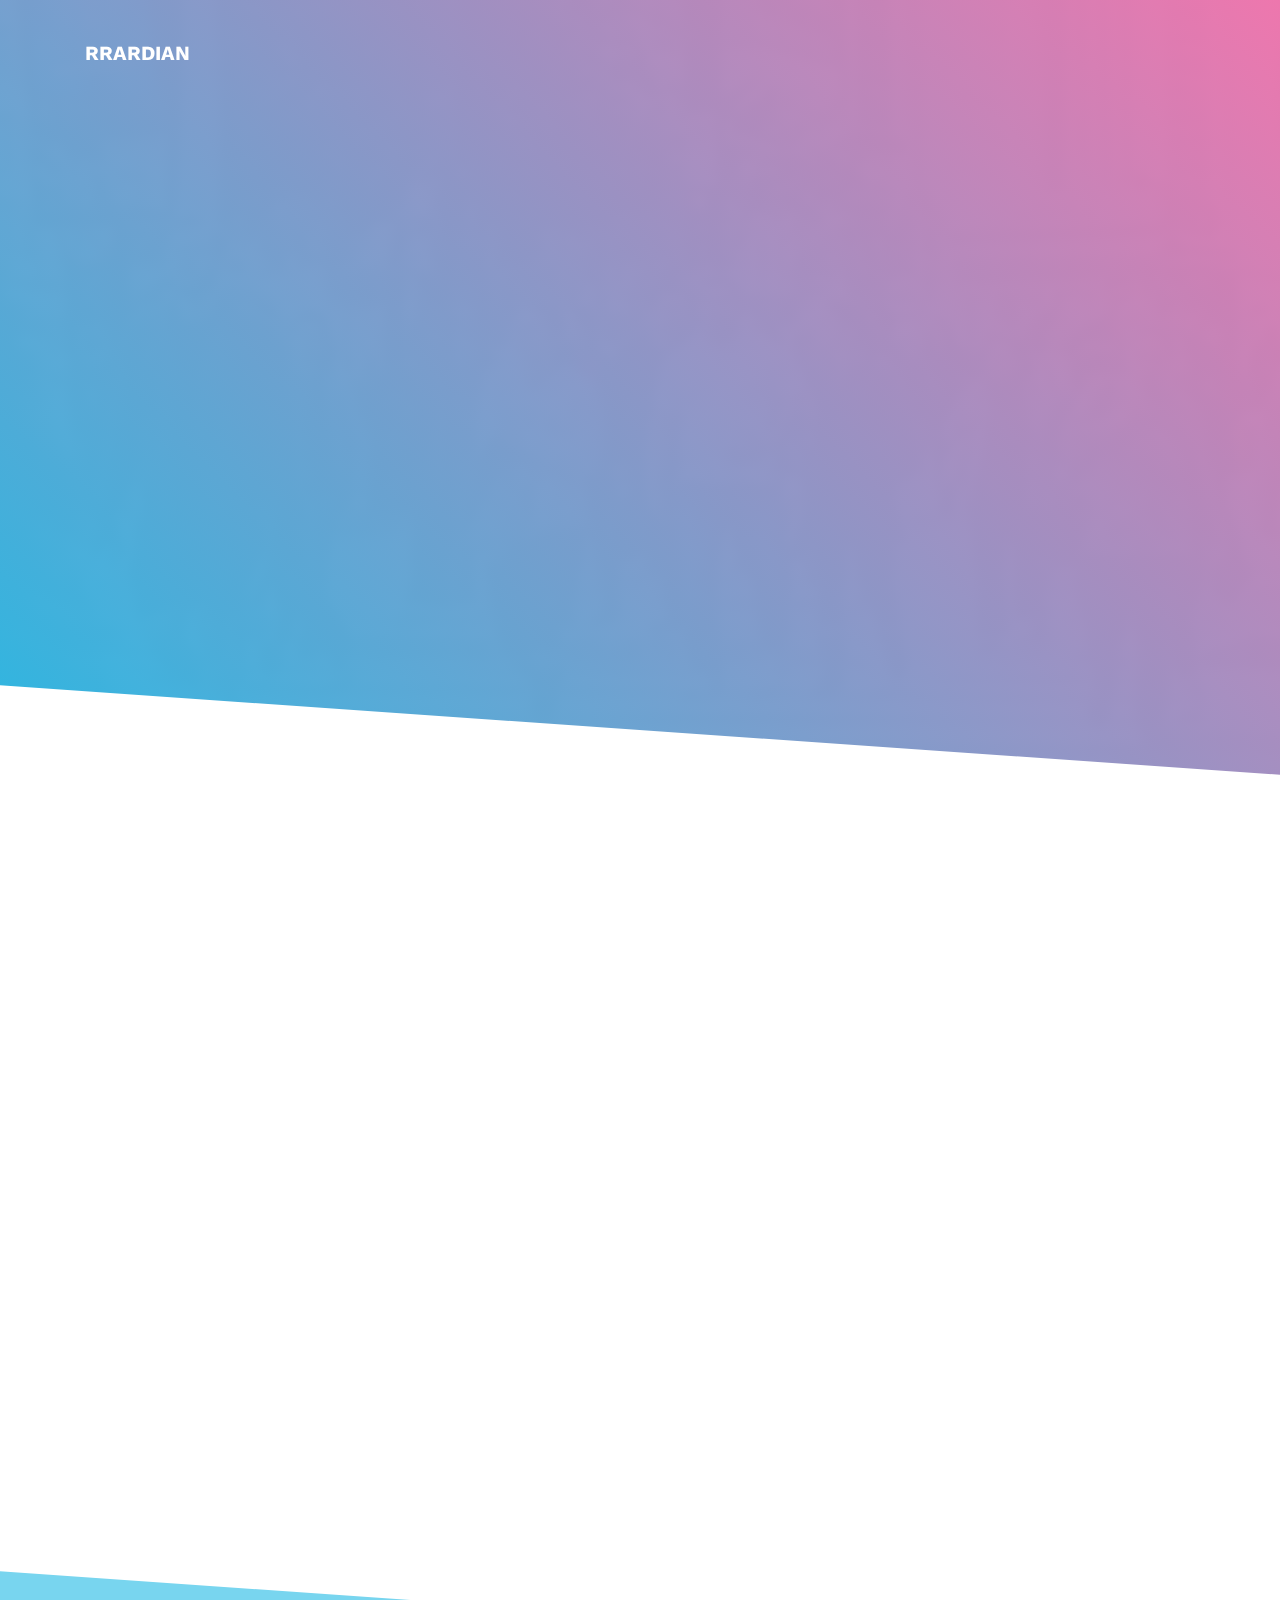
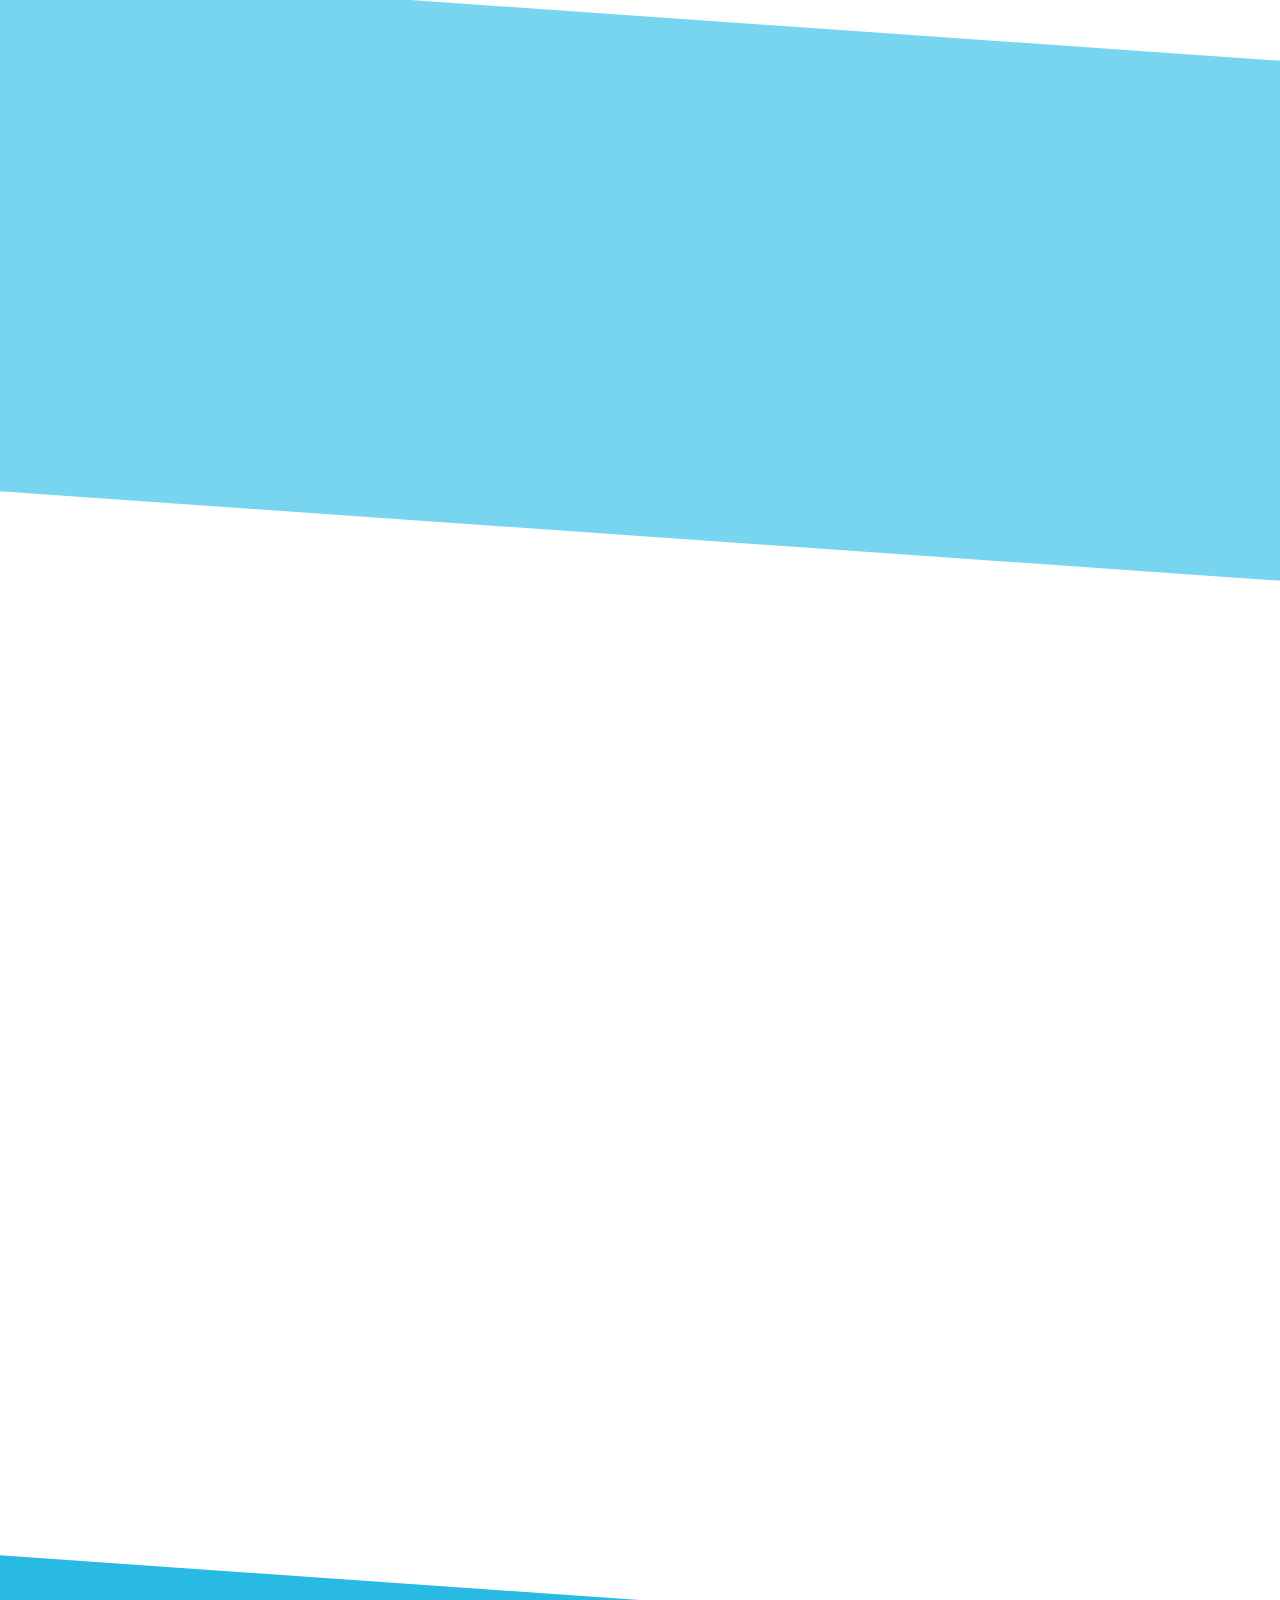
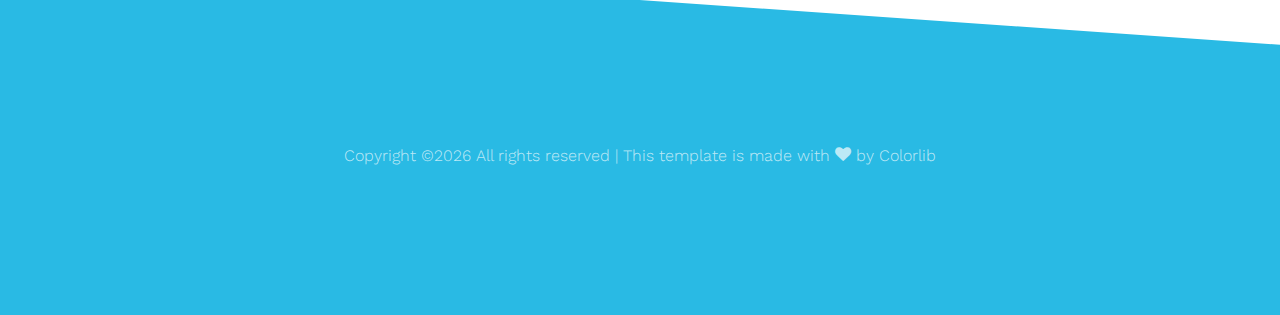
==== commit c0c949e3: "added portfolio" ====
--- a/index.html
+++ b/index.html
@@ -1,7 +1,7 @@
 <!DOCTYPE html>
 <html lang="en">
   <head>
-    <title>Racks - Free Bootstrap 4 Template by Colorlib</title>
+    <title>RRARDIAN - PORTFOLIO</title>
     <meta charset="utf-8">
     <meta name="viewport" content="width=device-width, initial-scale=1, shrink-to-fit=no">
     <link href="https://fonts.googleapis.com/css?family=Work+Sans:100,200,300,400,700,800" rel="stylesheet">
@@ -128,42 +128,33 @@
             <div class="carousel-testimony owl-carousel ftco-owl">
               <div class="item text-center">
                 <div class="testimony-wrap p-4 pb-5">
-                  <div class="user-img mb-4" style="background-image: url(images/person_1.jpg)">
-                    <span class="quote d-flex align-items-center justify-content-center">
-                      <i class="icon-quote-left"></i>
-                    </span>
+                  <div class="user-img mb-4" style="background-image: url(images/minesweeper.png)">
                   </div>
                   <div class="text">
-                    <p class="mb-5">Far far away, behind the word mountains, far from the countries Vokalia and Consonantia, there live the blind texts.</p>
-                    <p class="name">MINESWEEPER</p>
+                    <!-- <p class="mb-5">Far far away, behind the word mountains, far from the countries Vokalia and Consonantia, there live the blind texts.</p> -->
+                    <p class="name"><a href="https://rrardian.github.io/portfolio/">MINESWEEPER</a></p>
                     <span class="position">Simple Board Game</span>
                   </div>
                 </div>
               </div>
               <div class="item text-center">
                 <div class="testimony-wrap p-4 pb-5">
-                  <div class="user-img mb-4" style="background-image: url(images/person_2.jpg)">
-                    <span class="quote d-flex align-items-center justify-content-center">
-                      <i class="icon-quote-left"></i>
-                    </span>
+                  <div class="user-img mb-4" style="background-image: url(images/kanban.png)">
                   </div>
                   <div class="text">
-                    <p class="mb-5">Far far away, behind the word mountains, far from the countries Vokalia and Consonantia, there live the blind texts.</p>
-                    <p class="name">Dennis Green</p>
-                    <span class="position">Interface Designer</span>
+                    <!-- <p class="mb-5">Far far away, behind the word mountains, far from the countries Vokalia and Consonantia, there live the blind texts.</p> -->
+                    <p class="name"><a href="kanban/index.html">KANBAN BOARD</a></p>
+                    <span class="position">Simple Kanban Board</span>
                   </div>
                 </div>
               </div>
               <div class="item text-center">
                 <div class="testimony-wrap p-4 pb-5">
-                  <div class="user-img mb-4" style="background-image: url(images/person_1.jpg)">
-                    <span class="quote d-flex align-items-center justify-content-center">
-                      <i class="icon-quote-left"></i>
-                    </span>
+                  <div class="user-img mb-4" style="background-image: url(images/battleship.png)">
                   </div>
                   <div class="text">
-                    <p class="mb-5">Far far away, behind the word mountains, far from the countries Vokalia and Consonantia, there live the blind texts.</p>
-                    <p class="name">WTF GAME</p>
+                    <!-- <p class="mb-5">Far far away, behind the word mountains, far from the countries Vokalia and Consonantia, there live the blind texts.</p> -->
+                    <p class="name"><a href="battleship/index.html">BATTLESHIP</a></p>
                     <span class="position">GUESS NUMBER GAME</span>
                   </div>
                 </div>
--- a/css/style.css
+++ b/css/style.css
@@ -8226,9 +8226,9 @@
   position: relative;
   border: 1px solid #e7e7e8; }
   .testimony-wrap .user-img {
-    width: 100px;
-    height: 100px;
-    border-radius: 50%;
+    width: 300px;
+    height: 300px;
+    /* border-radius: 50%; */
     margin: 0 auto;
     position: relative; }
     .testimony-wrap .user-img .quote {
@@ -8245,8 +8245,8 @@
       .testimony-wrap .user-img .quote i {
         color: #fff; }
   .testimony-wrap .name {
-    font-weight: 500;
-    font-size: 16px;
+    font-weight: 700;
+    font-size: 25px;
     margin-bottom: 0;
     color: #404044; }
   .testimony-wrap .position {
